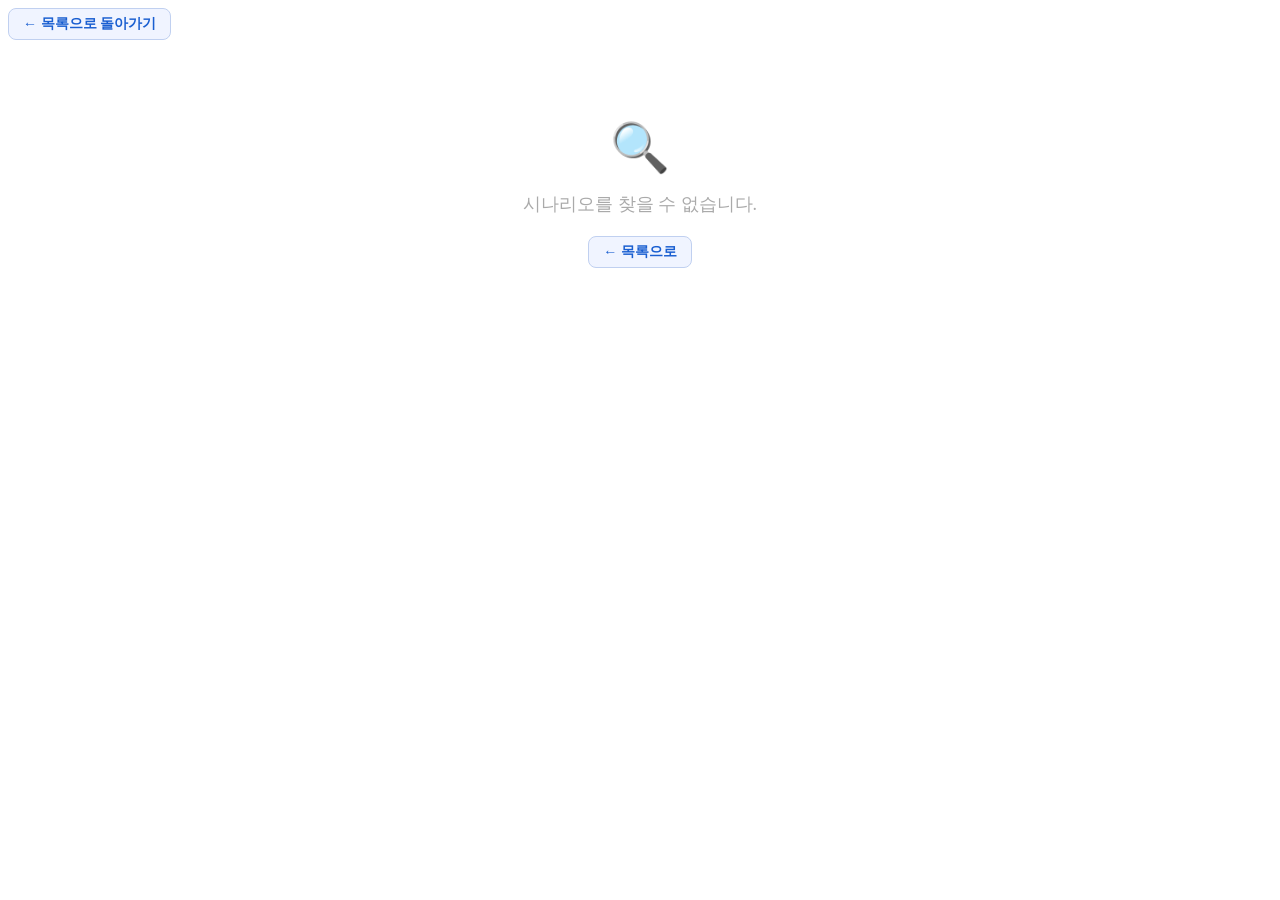
==== src/main/resources/static/scenario.html @ 19e7287e "기능 커밋" ====
<!DOCTYPE html>
<html lang="ko">
<head>
    <meta charset="UTF-8">
    <meta name="viewport" content="width=device-width, initial-scale=1.0">
    <title>시나리오 상세</title>
    <link rel="stylesheet" href="/style.css" />
    <style>
        .back-link {
            display: inline-flex; align-items: center; gap: 6px;
            text-decoration: none; color: #1a5fd1; font-weight: bold;
            font-size: 14px; margin-bottom: 20px;
            padding: 6px 14px; border: 1px solid #c0d0f0; border-radius: 8px;
            background: #f0f4ff;
        }
        .back-link:hover { background: #dde8ff; }
        .scenario-info-card {
            background: #f8f9fa; border: 1px solid #e2e2e2; border-radius: 12px;
            padding: 18px 24px; margin-bottom: 24px;
            display: flex; flex-wrap: wrap; gap: 10px; align-items: center;
        }
        .scenario-info-card .title { font-size: 20px; font-weight: bold; width: 100%; }
        .meta-pill { background: #fff; border: 1px solid #ddd; border-radius: 20px; padding: 4px 14px; font-size: 13px; color: #555; }
        .action-bar {
            display: flex; gap: 10px; flex-wrap: wrap; align-items: center;
            margin-bottom: 24px; padding: 14px 18px;
            background: #fff8f0; border: 1px solid #f5ddb0; border-radius: 12px;
        }
        .action-bar .hint { font-size: 13px; color: #888; margin-left: auto; }
        .steps-table { width: 100%; border-collapse: collapse; font-size: 14px; }
        .steps-table th { background: #1f1f1f; color: #fff; padding: 10px 14px; text-align: left; white-space: nowrap; }
        .steps-table td { padding: 10px 14px; border-bottom: 1px solid #eee; vertical-align: middle; }
        .steps-table tr:hover td { background: #f5f7ff; }
        .steps-table tr.running td     { background: #fffde7; }
        .steps-table tr.done-success td { background: #f0fff4; }
        .steps-table tr.done-error td   { background: #fff3f3; }
        .step-num {
            width: 36px; height: 36px; border-radius: 50%;
            background: #e0e0e0; color: #555; font-weight: bold;
            display: inline-flex; align-items: center; justify-content: center; font-size: 14px;
        }
        .step-num.running { background: #ffe082; color: #7a5500; animation: pulse 0.9s infinite; }
        .step-num.success { background: #c8f7d4; color: #0a7a28; }
        .step-num.error   { background: #fde8e8; color: #c62828; }
        @keyframes pulse { 0%,100%{opacity:1} 50%{opacity:0.5} }
        .selector-cell { font-size: 12px; color: #888; max-width: 260px; overflow: hidden; text-overflow: ellipsis; white-space: nowrap; }
        .step-screenshot { width: 90px; height: 56px; object-fit: cover; border-radius: 6px; border: 1px solid #ddd; cursor: pointer; }
        .step-error-msg {
            font-size: 12px; color: #c62828; max-height: 50px; overflow-y: auto;
            background: #fff3f3; border: 1px solid #f5c6cb; border-radius: 6px;
            padding: 4px 8px; max-width: 260px; white-space: pre-wrap; word-break: break-all; cursor: pointer;
        }
        .step-error-msg.expanded { max-height: none; }
        /* 단계별 실행 버튼 */
        .step-run-btn {
            background: #1a5fd1; color: #fff; border: none;
            padding: 5px 16px; border-radius: 8px; font-size: 12px;
            font-weight: bold; cursor: pointer; white-space: nowrap; transition: background 0.15s;
        }
        .step-run-btn:hover:not(:disabled) { background: #1449a8; }
        .step-run-btn:disabled { opacity: 0.32; cursor: not-allowed; background: #999; }
        .step-run-btn.running { background: #e65100; pointer-events: none; }
        .result-summary {
            display: flex; gap: 12px; padding: 14px 20px;
            border-radius: 12px; margin-top: 20px; align-items: center; flex-wrap: wrap;
        }
        .result-summary.success { background: #d4edda; border: 1px solid #a8d5b5; }
        .result-summary.partial { background: #fff3cd; border: 1px solid #f5dda8; }
        .result-summary.error   { background: #fde8e8; border: 1px solid #f5c6c6; }
        .ss-lightbox { display: none; position: fixed; inset: 0; background: rgba(0,0,0,0.82); z-index: 2000; justify-content: center; align-items: center; padding: 24px; }
        .ss-lightbox.open { display: flex; }
        .ss-lightbox-inner { position: relative; max-width: 92vw; max-height: 90vh; display: flex; flex-direction: column; align-items: center; gap: 10px; }
        .ss-lightbox-inner img { max-width: 100%; max-height: 82vh; border-radius: 8px; box-shadow: 0 8px 40px rgba(0,0,0,0.5); object-fit: contain; }
        .ss-lightbox-close { position: absolute; top: -14px; right: -14px; background: #fff; border: none; border-radius: 50%; width: 34px; height: 34px; font-size: 16px; cursor: pointer; color: #333; box-shadow: 0 2px 8px rgba(0,0,0,0.25); display: flex; align-items: center; justify-content: center; padding: 0; }
        .ss-lightbox-label { color: #ddd; font-size: 13px; }

        /* ── 스크린샷 패널 카드 ── */
        .ss-card {
            border: 1px solid #e0e0e0; border-radius: 10px; overflow: hidden;
            background: #fff; box-shadow: 0 2px 8px rgba(0,0,0,0.06);
            transition: box-shadow 0.15s, transform 0.15s; cursor: pointer;
        }
        .ss-card:hover { box-shadow: 0 6px 18px rgba(0,0,0,0.13); transform: translateY(-2px); }
        .ss-card img { width:100%; height:110px; object-fit:cover; display:block; background:#f4f4f4; }
        .ss-card-info { padding: 8px 10px; }
        .ss-card-step { font-size:12px; font-weight:bold; color:#1a5fd1; margin-bottom:3px; }
        .ss-card-date { font-size:11px; color:#aaa; }

        /* ── 편집 모드 ── */
        .edit-bar {
            display: flex; gap: 10px; flex-wrap: wrap; align-items: center;
            margin-bottom: 24px; padding: 14px 18px;
            background: #f0f4ff; border: 1px solid #c0d0f0; border-radius: 12px;
        }
        .edit-bar .hint { font-size: 13px; color: #888; margin-left: auto; }

        .edit-field {
            padding: 6px 10px; border: 1px solid #ccc; border-radius: 8px;
            font-size: 14px; background: #fff;
        }
        .edit-field:focus { outline: none; border-color: #1a5fd1; box-shadow: 0 0 0 2px rgba(26,95,209,0.15); }

        /* 단계 편집 테이블 */
        .edit-steps-table { width: 100%; border-collapse: collapse; font-size: 13px; }
        .edit-steps-table th { background: #2d2d2d; color: #fff; padding: 9px 12px; text-align: left; white-space: nowrap; }
        .edit-steps-table td { padding: 8px 12px; border-bottom: 1px solid #eee; vertical-align: middle; }
        .edit-steps-table tr:hover td { background: #f9f9ff; }

        .edit-input-sm { width: 100%; padding: 5px 8px; border: 1px solid #ccc; border-radius: 6px; font-size: 12px; }
        .edit-input-sm:focus { outline: none; border-color: #1a5fd1; }

        .step-del-btn {
            background: #fde8e8; color: #c62828; border: 1px solid #f5c6cb;
            padding: 3px 10px; border-radius: 6px; font-size: 12px; cursor: pointer;
        }
        .step-del-btn:hover { background: #f5c6cb; }

        .add-step-row {
            display: flex; gap: 8px; flex-wrap: wrap; align-items: center;
            margin-top: 12px; padding: 12px 14px;
            background: #f8f9fa; border: 1px dashed #ccc; border-radius: 10px;
        }
        .add-step-row input, .add-step-row select { flex: 1; min-width: 120px; }
    </style>
</head>
<body>
<div class="container">
    <a class="back-link" href="/">← 목록으로 돌아가기</a>

    <div id="notFound" style="display:none; text-align:center; padding:60px 0; color:#aaa;">
        <div style="font-size:48px; margin-bottom:16px;">🔍</div>
        <div style="font-size:18px;">시나리오를 찾을 수 없습니다.</div>
        <a href="/" class="back-link" style="margin-top:20px; display:inline-flex;">← 목록으로</a>
    </div>

    <div id="main" style="display:none;">
        <div class="scenario-info-card">
            <div class="title" id="scTitle">—</div>
            <span class="meta-pill" id="scUrl">—</span>
            <span class="meta-pill" id="scBrowser">—</span>
            <span class="meta-pill" id="scTimeout">—</span>
            <span class="meta-pill" id="scHeadless">—</span>
            <span class="meta-pill" id="scStepCount">—</span>
        </div>

        <div class="action-bar">
            <button id="runAllBtn" class="btn-accent" type="button">▶ 전체 실행</button>
            <button id="resetBtn" class="btn-secondary" type="button">↺ 결과 초기화</button>
            <button id="screenshotViewBtn" type="button" style="background:#00838f;color:#fff;border:none;padding:12px 18px;border-radius:10px;font-size:15px;cursor:pointer;">🖼 스크린샷 보기</button>
            <button id="editToggleBtn" type="button" style="background:#7b1fa2;color:#fff;border:none;padding:12px 18px;border-radius:10px;font-size:15px;cursor:pointer;">✏️ 편집</button>
            <span class="hint">각 단계의 <b>▶</b> 버튼으로 순차 실행 · 이전 단계를 실행해야 다음 단계 버튼이 활성화됩니다.</span>
        </div>

        <!-- ── 스크린샷 모달 ── -->
        <div id="screenshotModal" style="display:none; position:fixed; inset:0; background:rgba(0,0,0,0.6); z-index:1500; overflow-y:auto; padding:40px 20px;">
            <div style="background:#fff; border-radius:16px; max-width:1100px; margin:0 auto; box-shadow:0 12px 48px rgba(0,0,0,0.22); display:flex; flex-direction:column;">
                <!-- 모달 헤더 -->
                <div style="padding:18px 24px; border-bottom:1px solid #eee; display:flex; align-items:center; justify-content:space-between; flex-wrap:wrap; gap:10px; flex-shrink:0;">
                    <div style="font-size:17px; font-weight:bold;">🖼 스크린샷 — <span id="ssModalTitle"></span></div>
                    <div style="display:flex; align-items:center; gap:8px; flex-wrap:wrap;">
                        <select id="ssStepFilter" style="padding:6px 10px; border:1px solid #ccc; border-radius:8px; font-size:13px;">
                            <option value="">전체 단계</option>
                        </select>
                        <select id="ssStatusFilter" style="padding:6px 10px; border:1px solid #ccc; border-radius:8px; font-size:13px;">
                            <option value="">성공/실패 전체</option>
                            <option value="success">✓ 성공만</option>
                            <option value="error">✗ 실패만</option>
                        </select>
                        <button id="ssRefreshBtn" class="btn-secondary" type="button" style="font-size:13px; padding:6px 14px;">🔄 새로고침</button>
                        <button id="ssCloseBtn" type="button" style="background:none; border:none; font-size:22px; cursor:pointer; color:#555; padding:2px 8px; line-height:1;">✕</button>
                    </div>
                </div>
                <!-- 모달 바디 -->
                <div style="padding:20px 24px; overflow-y:auto;">
                    <div id="ssLoadingMsg" style="text-align:center; color:#aaa; padding:40px; font-size:14px;">불러오는 중...</div>
                    <div id="ssGallery" style="display:none; grid-template-columns:repeat(auto-fill,minmax(180px,1fr)); gap:14px;"></div>
                    <div id="ssGalleryEmpty" style="display:none; text-align:center; color:#aaa; padding:40px; border:1px dashed #ddd; border-radius:10px;">이 시나리오에 연결된 스크린샷이 없습니다.</div>
                </div>
            </div>
        </div>

        <!-- ── 편집 모드 패널 ── -->
        <div id="editPanel" style="display:none; margin-bottom:28px;">
            <div class="edit-bar">
                <button id="editSaveBtn" class="btn-success" type="button">💾 저장</button>
                <button id="editCancelBtn" class="btn-secondary" type="button">취소</button>
                <span class="hint">변경 후 저장해야 반영됩니다.</span>
            </div>

            <!-- 기본 설정 편집 -->
            <div style="background:#f8f9fa; border:1px solid #e2e2e2; border-radius:12px; padding:16px 20px; margin-bottom:16px;">
                <div style="font-weight:bold; margin-bottom:12px; font-size:14px;">📋 기본 설정</div>
                <div style="display:grid; grid-template-columns:1fr 1fr; gap:12px; flex-wrap:wrap;">
                    <div>
                        <label style="font-size:12px; color:#666; display:block; margin-bottom:4px;">시나리오 이름</label>
                        <input id="editName" class="edit-field" type="text" style="width:100%;" />
                    </div>
                    <div>
                        <label style="font-size:12px; color:#666; display:block; margin-bottom:4px;">URL</label>
                        <input id="editUrl" class="edit-field" type="url" style="width:100%;" />
                    </div>
                    <div>
                        <label style="font-size:12px; color:#666; display:block; margin-bottom:4px;">브라우저</label>
                        <select id="editBrowser" class="edit-field" style="width:100%;">
                            <option value="chromium">Chromium</option>
                            <option value="firefox">Firefox</option>
                            <option value="webkit">WebKit (Safari)</option>
                        </select>
                    </div>
                    <div>
                        <label style="font-size:12px; color:#666; display:block; margin-bottom:4px;">Timeout (ms)</label>
                        <input id="editTimeout" class="edit-field" type="number" min="1000" step="1000" style="width:100%;" />
                    </div>
                    <div style="display:flex; align-items:center; gap:8px; padding-top:18px;">
                        <input id="editHeadless" type="checkbox" style="width:16px;height:16px;" />
                        <label for="editHeadless" style="font-size:13px; cursor:pointer; margin:0;">Headless 모드</label>
                    </div>
                </div>
            </div>

            <!-- 단계 편집 -->
            <div style="background:#f8f9fa; border:1px solid #e2e2e2; border-radius:12px; padding:16px 20px;">
                <div style="font-weight:bold; margin-bottom:12px; font-size:14px;">🔢 단계 편집</div>
                <div style="overflow-x:auto;">
                    <table class="edit-steps-table">
                        <thead>
                            <tr>
                                <th style="width:44px;">순서</th>
                                <th>레이블</th>
                                <th style="width:110px;">인터랙션</th>
                                <th>셀렉터</th>
                                <th>입력값 (fill)</th>
                                <th style="width:70px;">대기(ms)</th>
                                <th style="width:70px;">삭제</th>
                            </tr>
                        </thead>
                        <tbody id="editStepsBody"></tbody>
                    </table>
                </div>

                <!-- 단계 추가 -->
                <div class="add-step-row">
                    <span style="font-size:13px; font-weight:bold; white-space:nowrap;">+ 단계 추가</span>
                    <input id="addLabel" class="edit-field" type="text" placeholder="레이블 (선택)" style="flex:1; min-width:100px;" />
                    <select id="addInteraction" class="edit-field" style="min-width:100px;">
                        <option value="click">click</option>
                        <option value="fill">fill</option>
                        <option value="select">select</option>
                    </select>
                    <input id="addSelector" class="edit-field" type="text" placeholder="셀렉터 (CSS)" style="flex:2; min-width:200px;" />
                    <input id="addFillText" class="edit-field" type="text" placeholder="입력값 (fill)" style="flex:1; min-width:100px;" />
                    <button id="addStepBtn" type="button" class="btn-accent" style="white-space:nowrap; padding:8px 16px; font-size:13px;">➕ 추가</button>
                </div>
            </div>
        </div>

        <div style="overflow-x:auto;">
            <table class="steps-table">
                <thead>
                    <tr>
                        <th style="width:50px;">순서</th>
                        <th>레이블</th>
                        <th>인터랙션</th>
                        <th>입력값</th>
                        <th>셀렉터</th>
                        <th style="width:90px;">실행</th>
                        <th>상태</th>
                        <th>스크린샷</th>
                        <th>오류</th>
                    </tr>
                </thead>
                <tbody id="stepsBody"></tbody>
            </table>
        </div>

        <div id="resultSummary" class="result-summary" style="display:none;"></div>
    </div>
</div>

<div id="ssLightbox" class="ss-lightbox">
    <div class="ss-lightbox-inner">
        <button class="ss-lightbox-close" id="ssLightboxClose">✕</button>
        <img id="ssLightboxImg" src="" alt="screenshot" />
        <div class="ss-lightbox-label" id="ssLightboxLabel"></div>
    </div>
</div>

<script>
    function escapeHtml(v) {
        return String(v ?? '')
            .replaceAll('&','&amp;').replaceAll('<','&lt;')
            .replaceAll('>','&gt;').replaceAll('"','&quot;')
            .replaceAll("'",'&#039;');
    }
    const badgeCls = { click:'badge-click', fill:'badge-fill', select:'badge-select' };

    // ── 라이트박스 ────────────────────────────────────────────────────
    const ssLightbox = document.getElementById('ssLightbox');
    document.getElementById('ssLightboxClose').addEventListener('click', () => ssLightbox.classList.remove('open'));
    ssLightbox.addEventListener('click', e => { if (e.target === ssLightbox) ssLightbox.classList.remove('open'); });
    document.addEventListener('keydown', e => {
        if (e.key === 'Escape') {
            ssLightbox.classList.remove('open');
            closeScreenshotModal();
        }
    });
    function openLightbox(url, label) {
        document.getElementById('ssLightboxImg').src = url;
        document.getElementById('ssLightboxLabel').textContent = label || '';
        ssLightbox.classList.add('open');
    }

    // ── 시나리오 로드 ─────────────────────────────────────────────────
    const params = new URLSearchParams(location.search);
    const scenarioId = params.get('id');
    let scenario = null;
    const stepResults = [];   // null = 미실행, {status, screenshotUrl, errorMessage} = 실행 완료
    let runningIdx = -1;      // 현재 실행 중인 단계 인덱스

    (async function init() {
        if (!scenarioId) { showNotFound(); return; }
        try {
            const res = await fetch('/api/scenarios/' + scenarioId);
            if (!res.ok) { showNotFound(); return; }
            scenario = await res.json();
            document.title = `${scenario.name} — 시나리오 상세`;
            renderInfo();
            renderSteps();
            document.getElementById('main').style.display = '';
        } catch(e) { showNotFound(); }
    })();

    function showNotFound() { document.getElementById('notFound').style.display = ''; }

    function renderInfo() {
        document.getElementById('scTitle').textContent     = '📌 ' + scenario.name;
        document.getElementById('scUrl').textContent       = '🌐 ' + scenario.url;
        document.getElementById('scBrowser').textContent   = '🖥 ' + scenario.browser;
        document.getElementById('scTimeout').textContent   = '⏱ ' + scenario.timeout + 'ms';
        document.getElementById('scHeadless').textContent  = scenario.headless ? '👻 Headless ON' : '🖥 Headless OFF';
        document.getElementById('scStepCount').textContent = '📋 ' + scenario.steps.length + '단계';
    }

    // ── 단계 테이블 렌더링 ────────────────────────────────────────────
    function renderSteps() {
        const tbody = document.getElementById('stepsBody');
        tbody.innerHTML = '';
        scenario.steps.forEach((s, i) => {
            const res = stepResults[i] ?? null;
            const tr = document.createElement('tr');
            tr.id = 'step-row-' + i;
            if (res) tr.className = res.status === 'success' ? 'done-success' : 'done-error';

            const numCls    = res ? (res.status === 'success' ? 'success' : 'error') : '';
            const statusHtml = res
                ? (res.status === 'success'
                    ? `<span class="badge badge-success">✓ 성공</span>`
                    : `<span class="badge badge-error">✗ 실패</span>`)
                : `<span style="color:#bbb;font-size:12px;">—</span>`;
            const thumbHtml = res && res.screenshotUrl
                ? `<img class="step-screenshot" src="${escapeHtml(res.screenshotUrl)}" data-url="${escapeHtml(res.screenshotUrl)}" data-label="${escapeHtml('단계 ' + s.order)}" alt="ss" />`
                : `<span style="color:#ddd;font-size:12px;">—</span>`;
            const errHtml = res && res.errorMessage
                ? `<div class="step-error-msg">${escapeHtml(res.errorMessage)}</div>`
                : `<span style="color:#ddd;font-size:12px;">—</span>`;

            // 버튼 활성화 조건:
            //  - 첫 단계(i===0): 항상 활성
            //  - 나머지: 바로 위 단계(i-1)가 실행됐어야 활성 (성공/실패 무관)
            //  - 실행 중(runningIdx >= 0)에는 전부 비활성
            const prevDone = i === 0 || stepResults[i - 1] != null;
            const canRun   = prevDone && runningIdx < 0;
            const btnLabel = res != null ? '↺ 재실행' : '▶';

            tr.innerHTML = `
                <td><div class="step-num ${numCls}">${s.order}</div></td>
                <td><b>${escapeHtml(s.labelText || s.idName || '-')}</b></td>
                <td><span class="badge ${badgeCls[s.interactionType]||''}">${escapeHtml(s.interactionType)}</span></td>
                <td style="font-size:12px;color:#666;">${s.fillText ? escapeHtml(s.fillText) : '<span style="color:#bbb;">—</span>'}</td>
                <td><div class="selector-cell" title="${escapeHtml(s.selector)}">${escapeHtml(s.selector)}</div></td>
                <td><button class="step-run-btn" data-idx="${i}" ${canRun ? '' : 'disabled'}>${btnLabel}</button></td>
                <td>${statusHtml}</td>
                <td>${thumbHtml}</td>
                <td>${errHtml}</td>
            `;
            tbody.appendChild(tr);
        });

        tbody.querySelectorAll('.step-run-btn').forEach(btn =>
            btn.addEventListener('click', () => runStep(Number(btn.dataset.idx))));
        tbody.querySelectorAll('.step-screenshot').forEach(img =>
            img.addEventListener('click', () => openLightbox(img.dataset.url, img.dataset.label)));
        tbody.querySelectorAll('.step-error-msg').forEach(el =>
            el.addEventListener('click', () => el.classList.toggle('expanded')));
    }

    // ── 단계 하나 실행 ────────────────────────────────────────────────
    // 단계 i 실행 시 0~i 까지 누적 실행 (이전 단계 상태를 그대로 이어받기 위함)
    async function runStep(i) {
        if (runningIdx >= 0) return;
        runningIdx = i;

        // 전체 버튼 잠금 + 해당 행 running 표시
        setGlobalBtns(true);
        const tr  = document.getElementById('step-row-' + i);
        tr.className = 'running';
        tr.querySelector('.step-num').className = 'step-num running';
        const btn = tr.querySelector('.step-run-btn');
        btn.classList.add('running');
        btn.textContent = '⏳ 실행 중';
        tr.scrollIntoView({ behavior: 'smooth', block: 'center' });

        try {
            // 0번부터 i번까지 누적 전송 → 브라우저에서 이전 단계 상태를 유지한 채 실행
            const stepsToRun = scenario.steps.slice(0, i + 1).map(s =>
                ({ selector: s.selector, interactionType: s.interactionType, fillText: s.fillText, waitMs: s.waitMs, order: s.order })
            );
            const res = await fetch('/api/browser/test-scenario', {
                method: 'POST', headers: { 'Content-Type': 'application/json' },
                body: JSON.stringify({
                    url: scenario.url, browser: scenario.browser,
                    headless: scenario.headless, timeout: scenario.timeout,
                    steps: stepsToRun,
                    scenarioId: scenario.id, scenarioName: scenario.name
                })
            });
            const data = await res.json();
            // 반환된 각 단계 결과를 stepResults에 반영 (중간 단계 포함)
            (data.steps || []).forEach((sr, idx) => {
                stepResults[idx] = sr;
            });
        } catch(e) {
            stepResults[i] = { status: 'error', errorMessage: e.message };
        }

        runningIdx = -1;
        // 테이블 재렌더링 → 다음 단계 버튼이 자동 활성화
        renderSteps();
        setGlobalBtns(false);

        // 전체 완료 시 요약 표시
        if (stepResults.filter(r => r != null).length === scenario.steps.length) {
            showSummary({
                successCount: stepResults.filter(r => r && r.status === 'success').length,
                failCount:    stepResults.filter(r => r && r.status === 'error').length
            });
        }
    }

    // ── 전체 실행 ────────────────────────────────────────────────────
    document.getElementById('runAllBtn').addEventListener('click', async () => {
        resetResults(false);
        setGlobalBtns(true);
        document.getElementById('runAllBtn').textContent = '⏳ 실행 중...';
        try {
            const apiSteps = scenario.steps.map(({ selector, interactionType, fillText, waitMs }) =>
                ({ selector, interactionType, fillText, waitMs }));
            const res = await fetch('/api/browser/test-scenario', {
                method: 'POST', headers: { 'Content-Type': 'application/json' },
                body: JSON.stringify({
                    url: scenario.url, browser: scenario.browser,
                    headless: scenario.headless, timeout: scenario.timeout,
                    steps: apiSteps, scenarioId: scenario.id, scenarioName: scenario.name
                })
            });
            const data = await res.json();
            (data.steps || []).forEach((sr, i) => { stepResults[i] = sr; });
            renderSteps();
            showSummary(data);
        } catch(e) {
            alert('실행 중 오류: ' + e.message);
        } finally {
            setGlobalBtns(false);
            document.getElementById('runAllBtn').textContent = '▶ 전체 실행';
        }
    });

    // ── 결과 초기화 ──────────────────────────────────────────────────
    document.getElementById('resetBtn').addEventListener('click', () => resetResults(true));
    function resetResults(rerender = true) {
        stepResults.length = 0;
        runningIdx = -1;
        document.getElementById('resultSummary').style.display = 'none';
        if (rerender) renderSteps();
    }

    // ── 전체 버튼 비활성화 (실행 중) ────────────────────────────────
    function setGlobalBtns(disabled) {
        document.getElementById('runAllBtn').disabled = disabled;
        document.getElementById('resetBtn').disabled  = disabled;
        document.querySelectorAll('.step-run-btn').forEach(b => { b.disabled = disabled; });
    }

    // ── 결과 요약 ────────────────────────────────────────────────────
    function showSummary(data) {
        const el   = document.getElementById('resultSummary');
        const suc  = data.successCount ?? 0;
        const fail = data.failCount    ?? 0;
        el.className = 'result-summary ' + (fail === 0 ? 'success' : suc === 0 ? 'error' : 'partial');
        el.style.display = 'flex';
        el.innerHTML = `
            <span style="font-size:18px;">${fail === 0 ? '✅' : '⚠️'}</span>
            <span style="font-weight:bold; font-size:15px;">${fail === 0 ? '전체 성공!' : '일부 실패'}</span>
            <span class="badge badge-success">성공 ${suc}단계</span>
            <span class="badge badge-error">실패 ${fail}단계</span>
        `;
    }

    // ── 스크린샷 모달 ──────────────────────────────────────────────────
    let allScreenshots = [];
    const screenshotModal = document.getElementById('screenshotModal');

    document.getElementById('screenshotViewBtn').addEventListener('click', async () => {
        document.getElementById('ssModalTitle').textContent = scenario.name;
        screenshotModal.style.display = '';
        document.body.style.overflow = 'hidden';
        document.getElementById('ssLoadingMsg').style.display = '';
        document.getElementById('ssGallery').style.display = 'none';
        document.getElementById('ssGalleryEmpty').style.display = 'none';
        await loadScenarioScreenshots();
    });

    function closeScreenshotModal() {
        screenshotModal.style.display = 'none';
        document.body.style.overflow = '';
    }
    document.getElementById('ssCloseBtn').addEventListener('click', closeScreenshotModal);
    screenshotModal.addEventListener('click', e => { if (e.target === screenshotModal) closeScreenshotModal(); });

    document.getElementById('ssRefreshBtn').addEventListener('click', async () => {
        document.getElementById('ssRefreshBtn').disabled = true;
        document.getElementById('ssLoadingMsg').style.display = '';
        document.getElementById('ssGallery').style.display = 'none';
        document.getElementById('ssGalleryEmpty').style.display = 'none';
        await loadScenarioScreenshots();
        document.getElementById('ssRefreshBtn').disabled = false;
    });

    document.getElementById('ssStepFilter').addEventListener('change', renderScreenshots);
    document.getElementById('ssStatusFilter').addEventListener('change', renderScreenshots);

    async function loadScenarioScreenshots() {
        try {
            const res  = await fetch('/api/browser/screenshots');
            const data = await res.json();
            allScreenshots = (data.files || []).filter(f => String(f.scenarioId) === String(scenario.id));

            // 단계 필터 옵션 갱신
            const stepSel = document.getElementById('ssStepFilter');
            const currentStep = stepSel.value;
            const stepOrders = [...new Set(allScreenshots.map(f => f.stepOrder).filter(v => v != null))].sort((a, b) => a - b);
            stepSel.innerHTML = '<option value="">전체 단계</option>' +
                stepOrders.map(o => `<option value="${o}" ${String(o) === currentStep ? 'selected' : ''}>${o}단계</option>`).join('');

            document.getElementById('ssLoadingMsg').style.display = 'none';
            renderScreenshots();
        } catch(e) {
            document.getElementById('ssLoadingMsg').textContent = '불러오기 실패: ' + e.message;
        }
    }

    function renderScreenshots() {
        const gallery   = document.getElementById('ssGallery');
        const empty     = document.getElementById('ssGalleryEmpty');
        const stepVal   = document.getElementById('ssStepFilter').value;
        const statusVal = document.getElementById('ssStatusFilter').value;

        const filtered = allScreenshots.filter(f => {
            if (stepVal   && String(f.stepOrder)  !== stepVal)   return false;
            if (statusVal && f.stepStatus !== statusVal) return false;
            return true;
        });

        gallery.innerHTML = '';
        if (filtered.length === 0) {
            gallery.style.display = 'none';
            empty.style.display   = '';
            empty.textContent     = allScreenshots.length === 0
                ? '이 시나리오에 연결된 스크린샷이 없습니다.'
                : '조건에 맞는 스크린샷이 없습니다.';
            return;
        }
        gallery.style.display = 'grid';
        empty.style.display   = 'none';

        const sorted = [...filtered].sort((a, b) => b.createdAt.localeCompare(a.createdAt));

        sorted.forEach(f => {
            const card = document.createElement('div');
            card.className = 'ss-card';
            const url       = '/screenshots/' + f.name;
            const date      = new Date(f.createdAt).toLocaleString('ko-KR');
            const stepLabel = f.stepOrder != null ? `${f.stepOrder}단계` : '단계 정보 없음';
            const stepInfo  = scenario.steps.find(s => s.order === f.stepOrder);
            const stepName  = stepInfo ? (stepInfo.labelText || stepInfo.idName || '') : '';
            const statusBadge = f.stepStatus === 'success'
                ? `<span class="badge badge-success" style="font-size:10px;">✓ 성공</span>`
                : f.stepStatus === 'error'
                    ? `<span class="badge badge-error" style="font-size:10px;">✗ 실패</span>`
                    : '';
            card.innerHTML = `
                <img src="${escapeHtml(url)}" alt="${escapeHtml(f.name)}" loading="lazy" />
                <div class="ss-card-info">
                    <div class="ss-card-step">📍 ${escapeHtml(stepLabel)} ${statusBadge}</div>
                    ${stepName ? `<div style="font-size:11px;color:#555;margin-bottom:2px;overflow:hidden;text-overflow:ellipsis;white-space:nowrap;" title="${escapeHtml(stepName)}">${escapeHtml(stepName)}</div>` : ''}
                    <div class="ss-card-date">📅 ${escapeHtml(date)}</div>
                    <button class="ss-del-btn" data-name="${escapeHtml(f.name)}" type="button">🗑 삭제</button>
                </div>
            `;
            card.querySelector('img').addEventListener('click', () => openLightbox(url, `${stepLabel}${stepName ? ' · ' + stepName : ''}`));
            card.querySelector('.ss-del-btn').addEventListener('click', async (e) => {
                e.stopPropagation();
                const name = e.currentTarget.dataset.name;
                if (!confirm(`삭제하시겠습니까?`)) return;
                const res  = await fetch('/api/browser/screenshots/' + encodeURIComponent(name), { method: 'DELETE' });
                const data = await res.json();
                if (data.ok) await loadScenarioScreenshots();
                else alert('삭제 실패: ' + (data.error || ''));
            });
            gallery.appendChild(card);
        });
    }

    // ── 편집 모드 ─────────────────────────────────────────────────────
    let editMode = false;
    let editSteps = [];

    document.getElementById('editToggleBtn').addEventListener('click', openEditMode);
    document.getElementById('editCancelBtn').addEventListener('click', closeEditMode);
    document.getElementById('editSaveBtn').addEventListener('click', saveEdit);
    document.getElementById('addStepBtn').addEventListener('click', addStep);

    function openEditMode() {
        editMode = true;
        document.getElementById('editName').value       = scenario.name;
        document.getElementById('editUrl').value        = scenario.url;
        document.getElementById('editBrowser').value    = scenario.browser;
        document.getElementById('editTimeout').value    = scenario.timeout;
        document.getElementById('editHeadless').checked = scenario.headless;
        editSteps = scenario.steps.map(s => ({ ...s }));
        renderEditSteps();
        document.getElementById('editPanel').style.display = '';
        document.getElementById('editPanel').scrollIntoView({ behavior: 'smooth', block: 'start' });
        document.getElementById('editToggleBtn').textContent = '✏️ 편집 중...';
        document.getElementById('editToggleBtn').disabled = true;
    }

    function closeEditMode() {
        editMode = false;
        editSteps = [];
        document.getElementById('editPanel').style.display = 'none';
        document.getElementById('editToggleBtn').textContent = '✏️ 편집';
        document.getElementById('editToggleBtn').disabled = false;
    }

    function renderEditSteps() {
        const tbody = document.getElementById('editStepsBody');
        tbody.innerHTML = '';
        editSteps.forEach((s, i) => {
            const tr = document.createElement('tr');
            tr.innerHTML = `
                <td style="text-align:center; font-weight:bold; color:#666;">${i + 1}</td>
                <td><input class="edit-input-sm" data-field="labelText" value="${escapeHtml(s.labelText || '')}" placeholder="레이블" /></td>
                <td>
                    <select class="edit-input-sm" data-field="interactionType">
                        <option value="click"  ${s.interactionType === 'click'  ? 'selected' : ''}>click</option>
                        <option value="fill"   ${s.interactionType === 'fill'   ? 'selected' : ''}>fill</option>
                        <option value="select" ${s.interactionType === 'select' ? 'selected' : ''}>select</option>
                    </select>
                </td>
                <td><input class="edit-input-sm" data-field="selector" value="${escapeHtml(s.selector || '')}" placeholder="CSS 셀렉터" /></td>
                <td><input class="edit-input-sm" data-field="fillText" value="${escapeHtml(s.fillText || '')}" placeholder="입력값" /></td>
                <td><input class="edit-input-sm" data-field="waitMs" type="number" min="0" step="100" value="${s.waitMs ?? 500}" style="width:70px;" /></td>
                <td><button class="step-del-btn" data-idx="${i}">삭제</button></td>
            `;
            // 필드 변경 동기화
            tr.querySelectorAll('[data-field]').forEach(el => {
                const sync = () => { editSteps[i][el.dataset.field] = el.type === 'number' ? Number(el.value) : el.value; };
                el.addEventListener('input', sync);
                el.addEventListener('change', sync);
            });
            // 삭제
            tr.querySelector('.step-del-btn').addEventListener('click', () => {
                if (!confirm(`${i + 1}단계를 삭제하시겠습니까?`)) return;
                editSteps.splice(i, 1);
                editSteps.forEach((s, j) => { s.order = j + 1; });
                renderEditSteps();
            });
            tbody.appendChild(tr);
        });
    }

    function addStep() {
        const selector    = document.getElementById('addSelector').value.trim();
        const interaction = document.getElementById('addInteraction').value;
        const label       = document.getElementById('addLabel').value.trim();
        const fillText    = document.getElementById('addFillText').value.trim();
        if (!selector) { alert('셀렉터를 입력해주세요.'); return; }
        editSteps.push({
            order:           editSteps.length + 1,
            selector,
            interactionType: interaction,
            tag:             '-', idName: '-',
            labelText:       label || selector.substring(0, 30),
            fillText:        fillText || null,
            waitMs:          500
        });
        document.getElementById('addSelector').value = '';
        document.getElementById('addLabel').value    = '';
        document.getElementById('addFillText').value = '';
        renderEditSteps();
    }

    async function saveEdit() {
        const name    = document.getElementById('editName').value.trim();
        const url     = document.getElementById('editUrl').value.trim();
        const browser = document.getElementById('editBrowser').value;
        const timeout = Number(document.getElementById('editTimeout').value);
        const headless = document.getElementById('editHeadless').checked;
        if (!name)  { alert('시나리오 이름을 입력해주세요.'); return; }
        if (!url)   { alert('URL을 입력해주세요.'); return; }
        if (timeout < 1000) { alert('timeout은 1000ms 이상이어야 합니다.'); return; }
        if (editSteps.length === 0) { alert('단계가 하나도 없습니다.'); return; }
        editSteps.forEach((s, j) => { s.order = j + 1; });
        const updated = { ...scenario, name, url, browser, timeout, headless, steps: editSteps };
        document.getElementById('editSaveBtn').disabled = true;
        document.getElementById('editSaveBtn').textContent = '⏳ 저장 중...';
        try {
            const res = await fetch('/api/scenarios/' + scenario.id, {
                method: 'PUT',
                headers: { 'Content-Type': 'application/json' },
                body: JSON.stringify(updated)
            });
            if (!res.ok) throw new Error('서버 오류 ' + res.status);
            scenario = updated;
            renderInfo();
            resetResults(true);
            closeEditMode();
        } catch(e) {
            alert('저장 실패: ' + e.message);
        } finally {
            document.getElementById('editSaveBtn').disabled = false;
            document.getElementById('editSaveBtn').textContent = '💾 저장';
        }
    }
</script>
</body>
</html>
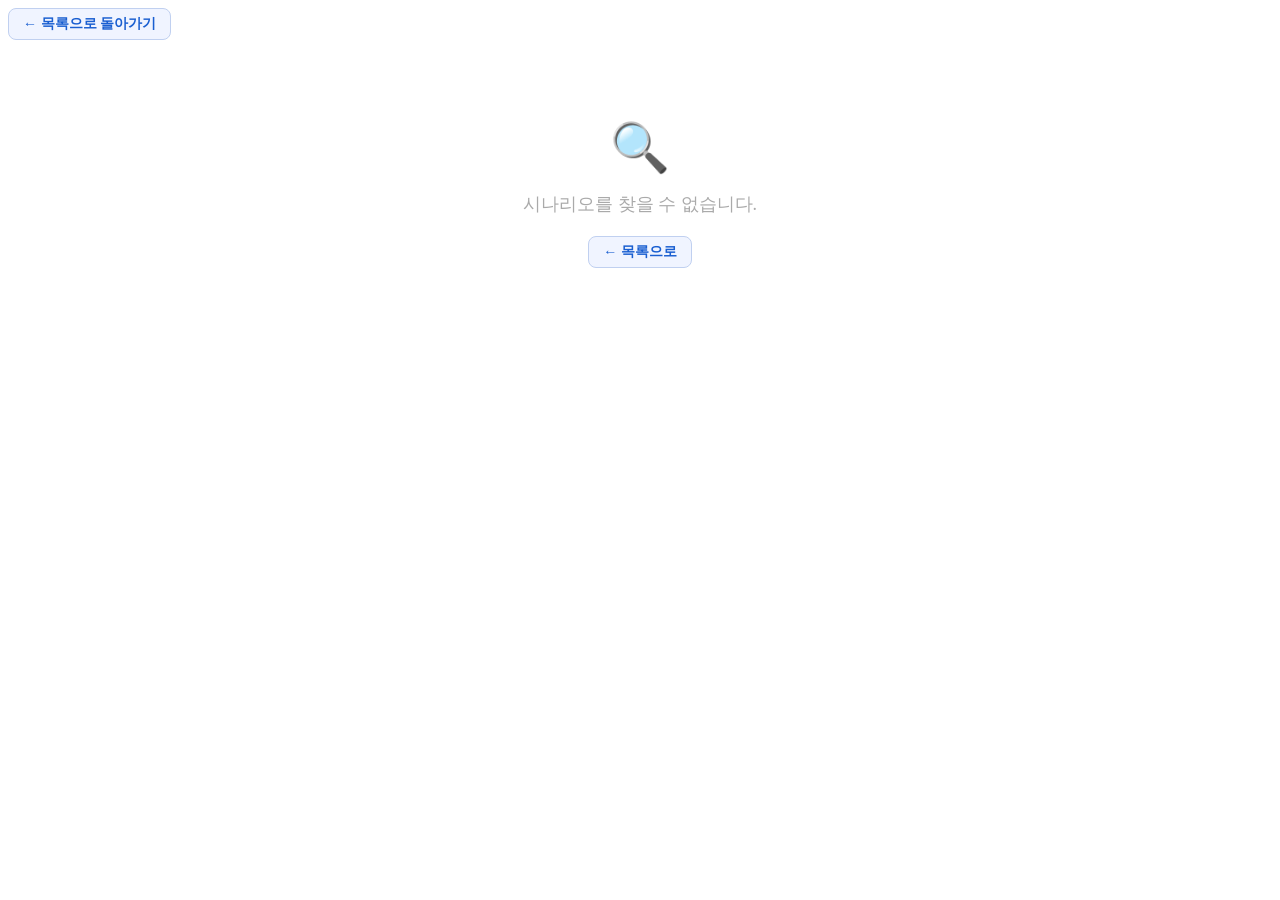
==== commit 23a04dea: "Add screenshot directory settings to the browser UI" ====
--- a/src/main/resources/static/scenario.html
+++ b/src/main/resources/static/scenario.html
@@ -588,7 +588,7 @@
         sorted.forEach(f => {
             const card = document.createElement('div');
             card.className = 'ss-card';
-            const url       = '/screenshots/' + f.name;
+            const url       = '/api/browser/screenshots/file/' + f.name;
             const date      = new Date(f.createdAt).toLocaleString('ko-KR');
             const stepLabel = f.stepOrder != null ? `${f.stepOrder}단계` : '단계 정보 없음';
             const stepInfo  = scenario.steps.find(s => s.order === f.stepOrder);
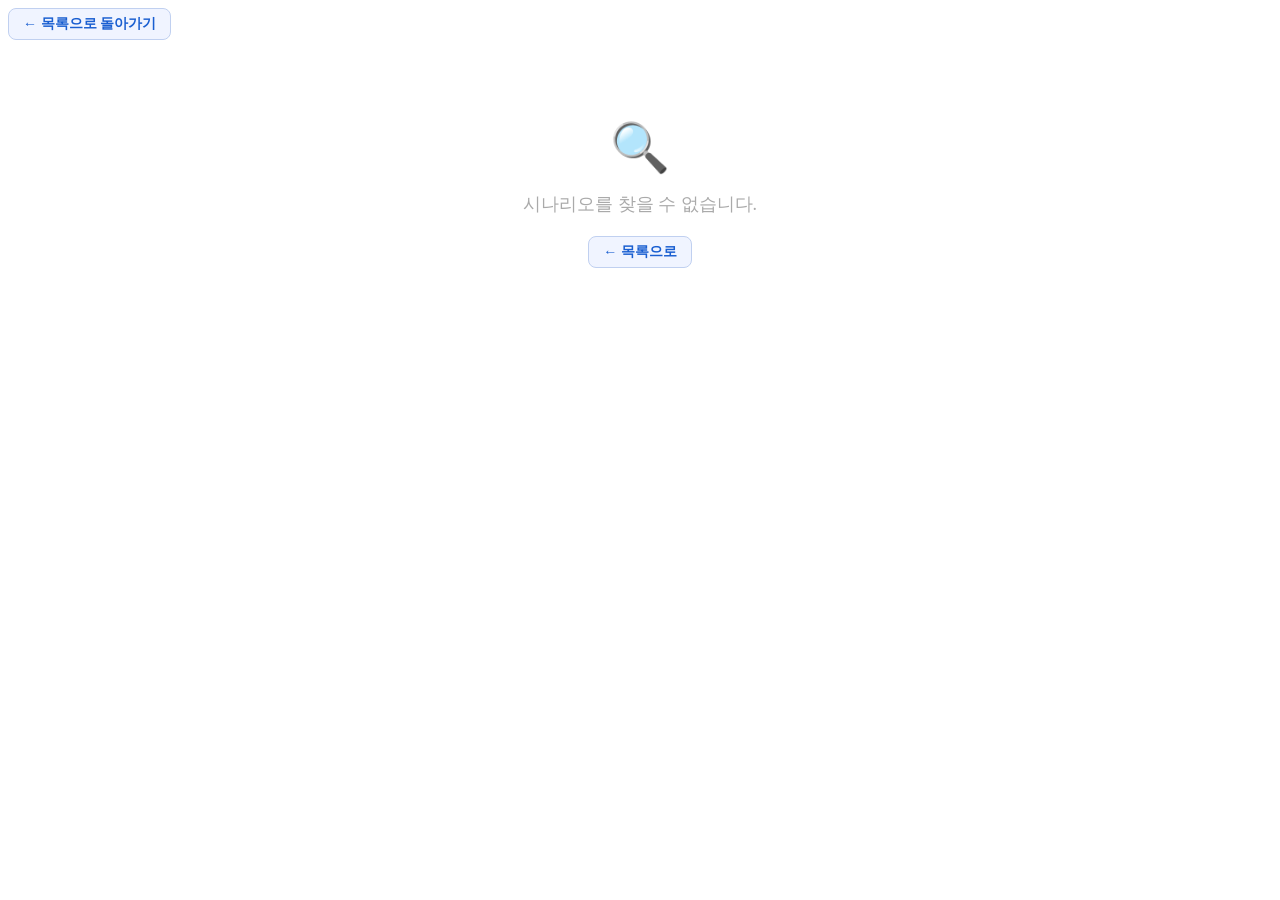
==== commit b6d8d0a4: "다이얼로그까지 캡쳐 가능하도록 수정" ====
--- a/src/main/resources/static/scenario.html
+++ b/src/main/resources/static/scenario.html
@@ -97,6 +97,7 @@
         .edit-field {
             padding: 6px 10px; border: 1px solid #ccc; border-radius: 8px;
             font-size: 14px; background: #fff;
+            height: 38px; box-sizing: border-box; line-height: 1.4;
         }
         .edit-field:focus { outline: none; border-color: #1a5fd1; box-shadow: 0 0 0 2px rgba(26,95,209,0.15); }
 
@@ -121,6 +122,21 @@
             background: #f8f9fa; border: 1px dashed #ccc; border-radius: 10px;
         }
         .add-step-row input, .add-step-row select { flex: 1; min-width: 120px; }
+
+        /* ── 실시간 단계 상태 ── */
+        .step-status-pending { color: #bbb; font-size: 12px; }
+        .step-status-running {
+            display: inline-flex; align-items: center; gap: 5px;
+            font-size: 12px; color: #e65100; font-weight: bold;
+        }
+        @keyframes spin { to { transform: rotate(360deg); } }
+        .spinner {
+            display: inline-block; width: 13px; height: 13px;
+            border: 2px solid #ffe0b2; border-top-color: #e65100;
+            border-radius: 50%;
+            animation: spin 0.7s linear infinite;
+            flex-shrink: 0;
+        }
     </style>
 </head>
 <body>
@@ -148,26 +164,30 @@
             <button id="resetBtn" class="btn-secondary" type="button">↺ 결과 초기화</button>
             <button id="screenshotViewBtn" type="button" style="background:#00838f;color:#fff;border:none;padding:12px 18px;border-radius:10px;font-size:15px;cursor:pointer;">🖼 스크린샷 보기</button>
             <button id="editToggleBtn" type="button" style="background:#7b1fa2;color:#fff;border:none;padding:12px 18px;border-radius:10px;font-size:15px;cursor:pointer;">✏️ 편집</button>
-            <span class="hint">각 단계의 <b>▶</b> 버튼으로 순차 실행 · 이전 단계를 실행해야 다음 단계 버튼이 활성화됩니다.</span>
+            <span class="hint">각 단계의 <b>▶</b> 버튼으로 실행 · 중간 단계를 누르면 이전 단계들이 자동으로 먼저 실행됩니다.</span>
         </div>
 
         <!-- ── 스크린샷 모달 ── -->
         <div id="screenshotModal" style="display:none; position:fixed; inset:0; background:rgba(0,0,0,0.6); z-index:1500; overflow-y:auto; padding:40px 20px;">
             <div style="background:#fff; border-radius:16px; max-width:1100px; margin:0 auto; box-shadow:0 12px 48px rgba(0,0,0,0.22); display:flex; flex-direction:column;">
                 <!-- 모달 헤더 -->
-                <div style="padding:18px 24px; border-bottom:1px solid #eee; display:flex; align-items:center; justify-content:space-between; flex-wrap:wrap; gap:10px; flex-shrink:0;">
-                    <div style="font-size:17px; font-weight:bold;">🖼 스크린샷 — <span id="ssModalTitle"></span></div>
-                    <div style="display:flex; align-items:center; gap:8px; flex-wrap:wrap;">
-                        <select id="ssStepFilter" style="padding:6px 10px; border:1px solid #ccc; border-radius:8px; font-size:13px;">
-                            <option value="">전체 단계</option>
-                        </select>
-                        <select id="ssStatusFilter" style="padding:6px 10px; border:1px solid #ccc; border-radius:8px; font-size:13px;">
-                            <option value="">성공/실패 전체</option>
-                            <option value="success">✓ 성공만</option>
-                            <option value="error">✗ 실패만</option>
-                        </select>
-                        <button id="ssRefreshBtn" class="btn-secondary" type="button" style="font-size:13px; padding:6px 14px;">🔄 새로고침</button>
-                        <button id="ssCloseBtn" type="button" style="background:none; border:none; font-size:22px; cursor:pointer; color:#555; padding:2px 8px; line-height:1;">✕</button>
+                <div style="padding:16px 24px 14px; border-bottom:1px solid #eee; flex-shrink:0; display:flex; justify-content:space-between; align-items:flex-start; gap:12px;">
+                    <!-- 제목 -->
+                    <div style="font-size:17px; font-weight:bold; padding-top:4px;">🖼 스크린샷 — <span id="ssModalTitle"></span></div>
+                    <!-- 우측: 닫기 버튼 + 그 아래 필터 -->
+                    <div style="display:flex; flex-direction:column; align-items:flex-end; gap:8px; flex-shrink:0;">
+                        <button id="ssCloseBtn" type="button" style="background:none; border:none; font-size:22px; cursor:pointer; color:#888; line-height:1; padding:0 4px;" title="닫기">✕</button>
+                        <div style="display:flex; align-items:center; gap:6px; flex-wrap:wrap; justify-content:flex-end;">
+                            <select id="ssStepFilter" style="width:100px; padding:5px 8px; border:1px solid #ccc; border-radius:8px; font-size:12px;">
+                                <option value="">전체 단계</option>
+                            </select>
+                            <select id="ssStatusFilter" style="width:110px; padding:5px 8px; border:1px solid #ccc; border-radius:8px; font-size:12px;">
+                                <option value="">전체</option>
+                                <option value="success">✓ 성공만</option>
+                                <option value="error">✗ 실패만</option>
+                            </select>
+                            <button id="ssRefreshBtn" class="btn-secondary" type="button" style="font-size:12px; padding:5px 12px;">🔄 새로고침</button>
+                        </div>
                     </div>
                 </div>
                 <!-- 모달 바디 -->
@@ -196,7 +216,7 @@
                         <input id="editName" class="edit-field" type="text" style="width:100%;" />
                     </div>
                     <div>
-                        <label style="font-size:12px; color:#666; display:block; margin-bottom:4px;">URL</label>
+                        <label style="font-size:12px; color:#666; display:block; margin-bottom:4px;">시나리오 URL</label>
                         <input id="editUrl" class="edit-field" type="url" style="width:100%;" />
                     </div>
                     <div>
@@ -208,12 +228,88 @@
                         </select>
                     </div>
                     <div>
-                        <label style="font-size:12px; color:#666; display:block; margin-bottom:4px;">Timeout (ms)</label>
+                        <label style="font-size:12px; color:#666; display:block; margin-bottom:4px;">타임아웃 (ms)</label>
                         <input id="editTimeout" class="edit-field" type="number" min="1000" step="1000" style="width:100%;" />
                     </div>
                     <div style="display:flex; align-items:center; gap:8px; padding-top:18px;">
                         <input id="editHeadless" type="checkbox" style="width:16px;height:16px;" />
                         <label for="editHeadless" style="font-size:13px; cursor:pointer; margin:0;">Headless 모드</label>
+                    </div>
+                    <div style="display:flex; align-items:center; gap:8px; padding-top:18px;">
+                        <input id="editFullPage" type="checkbox" style="width:16px;height:16px;" />
+                        <label for="editFullPage" style="font-size:13px; cursor:pointer; margin:0;">전체 페이지 스크린샷</label>
+                    </div>
+                </div>
+
+                <!-- 해상도 / 기기 에뮬레이션 -->
+                <div style="margin-top:14px; border:1px solid #dde8ff; border-radius:10px; background:#f5f8ff; padding:12px 16px;">
+                    <div style="font-size:13px; font-weight:bold; margin-bottom:10px; color:#1a5fd1;">📱 해상도 / 기기 에뮬레이션 <span style="font-weight:400; color:#888;">(선택)</span></div>
+                    <div style="display:grid; grid-template-columns:1fr; gap:10px;">
+                        <div>
+                            <label style="font-size:12px; color:#666; margin-bottom:4px; display:block;">기기 프리셋</label>
+                            <select id="editDevicePreset" class="edit-field" style="width:100%;">
+                                <option value="">-- 데스크탑 기본 (1280×720) --</option>
+                                <optgroup label="📱 모바일">
+                                    <option value="iPhone 17"        data-w="390" data-h="844" data-ua="Mozilla/5.0 (iPhone; CPU iPhone OS 18_0 like Mac OS X) AppleWebKit/605.1.15 (KHTML, like Gecko) Version/18.0 Mobile/15E148 Safari/604.1" data-dpr="3" data-mobile="1" data-touch="1">iPhone 17 (390×844)</option>
+                                    <option value="iPhone 17 Pro"    data-w="430" data-h="932" data-ua="Mozilla/5.0 (iPhone; CPU iPhone OS 18_0 like Mac OS X) AppleWebKit/605.1.15 (KHTML, like Gecko) Version/18.0 Mobile/15E148 Safari/604.1" data-dpr="3" data-mobile="1" data-touch="1">iPhone 17 Pro (430×932)</option>
+
+                                    <option value="iPhone 16"        data-w="390" data-h="844" data-ua="Mozilla/5.0 (iPhone; CPU iPhone OS 17_0 like Mac OS X) AppleWebKit/605.1.15 (KHTML, like Gecko) Version/17.0 Mobile/15E148 Safari/604.1" data-dpr="3" data-mobile="1" data-touch="1">iPhone 16 (390×844)</option>
+                                    <option value="iPhone 16 Pro"    data-w="430" data-h="932" data-ua="Mozilla/5.0 (iPhone; CPU iPhone OS 17_0 like Mac OS X) AppleWebKit/605.1.15 (KHTML, like Gecko) Version/17.0 Mobile/15E148 Safari/604.1" data-dpr="3" data-mobile="1" data-touch="1">iPhone 16 Pro (430×932)</option>
+
+                                    <option value="iPhone 15"        data-w="390" data-h="844" data-ua="Mozilla/5.0 (iPhone; CPU iPhone OS 17_0 like Mac OS X) AppleWebKit/605.1.15 (KHTML, like Gecko) Version/17.0 Mobile/15E148 Safari/604.1" data-dpr="3" data-mobile="1" data-touch="1">iPhone 15 (390×844)</option>
+                                    <option value="iPhone 15 Pro"    data-w="393" data-h="852" data-ua="Mozilla/5.0 (iPhone; CPU iPhone OS 17_0 like Mac OS X) AppleWebKit/605.1.15 (KHTML, like Gecko) Version/17.0 Mobile/15E148 Safari/604.1" data-dpr="3" data-mobile="1" data-touch="1">iPhone 15 Pro (393×852)</option>
+                                    <option value="iPhone 15 Pro Max" data-w="430" data-h="932" data-ua="Mozilla/5.0 (iPhone; CPU iPhone OS 17_0 like Mac OS X) AppleWebKit/605.1.15 (KHTML, like Gecko) Version/17.0 Mobile/15E148 Safari/604.1" data-dpr="3" data-mobile="1" data-touch="1">iPhone 15 Pro Max (430×932)</option>
+
+                                    <option value="iPhone 14"        data-w="390" data-h="844" data-ua="Mozilla/5.0 (iPhone; CPU iPhone OS 16_0 like Mac OS X) AppleWebKit/605.1.15 (KHTML, like Gecko) Version/16.0 Mobile/15E148 Safari/604.1" data-dpr="3" data-mobile="1" data-touch="1">iPhone 14 (390×844)</option>
+                                    <option value="iPhone 14 Pro"    data-w="393" data-h="851" data-ua="Mozilla/5.0 (iPhone; CPU iPhone OS 16_0 like Mac OS X) AppleWebKit/605.1.15 (KHTML, like Gecko) Version/16.0 Mobile/15E148 Safari/604.1" data-dpr="3" data-mobile="1" data-touch="1">iPhone 14 Pro (393×851)</option>
+                                    <option value="iPhone 14 Pro Max"data-w="428" data-h="926" data-ua="Mozilla/5.0 (iPhone; CPU iPhone OS 16_0 like Mac OS X) AppleWebKit/605.1.15 (KHTML, like Gecko) Version/16.0 Mobile/15E148 Safari/604.1" data-dpr="3" data-mobile="1" data-touch="1">iPhone 14 Pro Max (428×926)</option>
+
+                                    <option value="iPhone 13"        data-w="390" data-h="844" data-ua="Mozilla/5.0 (iPhone; CPU iPhone OS 15_0 like Mac OS X) AppleWebKit/605.1.15 (KHTML, like Gecko) Version/15.0 Mobile/15E148 Safari/604.1" data-dpr="3" data-mobile="1" data-touch="1">iPhone 13 (390×844)</option>
+                                    <option value="iPhone 13 mini"   data-w="360" data-h="780" data-ua="Mozilla/5.0 (iPhone; CPU iPhone OS 15_0 like Mac OS X) AppleWebKit/605.1.15 (KHTML, like Gecko) Version/15.0 Mobile/15E148 Safari/604.1" data-dpr="3" data-mobile="1" data-touch="1">iPhone 13 mini (360×780)</option>
+                                    <option value="iPhone 13 Pro"    data-w="390" data-h="844" data-ua="Mozilla/5.0 (iPhone; CPU iPhone OS 15_0 like Mac OS X) AppleWebKit/605.1.15 (KHTML, like Gecko) Version/15.0 Mobile/15E148 Safari/604.1" data-dpr="3" data-mobile="1" data-touch="1">iPhone 13 Pro (390×844)</option>
+                                    <option value="iPhone 13 Pro Max"data-w="428" data-h="926" data-ua="Mozilla/5.0 (iPhone; CPU iPhone OS 15_0 like Mac OS X) AppleWebKit/605.1.15 (KHTML, like Gecko) Version/15.0 Mobile/15E148 Safari/604.1" data-dpr="3" data-mobile="1" data-touch="1">iPhone 13 Pro Max (428×926)</option>
+
+                                    <option value="Galaxy S26"       data-w="412" data-h="932" data-ua="Mozilla/5.0 (Linux; Android 16; SM-S96xB) AppleWebKit/537.36 (KHTML, like Gecko) Chrome/122.0.0.0 Mobile Safari/537.36" data-dpr="3" data-mobile="1" data-touch="1">Galaxy S26 (412×932)</option>
+                                    <option value="Galaxy S26 Ultra" data-w="412" data-h="980" data-ua="Mozilla/5.0 (Linux; Android 16; SM-S96xU) AppleWebKit/537.36 (KHTML, like Gecko) Chrome/122.0.0.0 Mobile Safari/537.36" data-dpr="3" data-mobile="1" data-touch="1">Galaxy S26 Ultra (412×980)</option>
+
+                                    <option value="Galaxy S25"       data-w="412" data-h="932" data-ua="Mozilla/5.0 (Linux; Android 15; SM-S95xB) AppleWebKit/537.36 (KHTML, like Gecko) Chrome/121.0.0.0 Mobile Safari/537.36" data-dpr="3" data-mobile="1" data-touch="1">Galaxy S25 (412×932)</option>
+                                    <option value="Galaxy S25 Ultra" data-w="412" data-h="980" data-ua="Mozilla/5.0 (Linux; Android 15; SM-S95xU) AppleWebKit/537.36 (KHTML, like Gecko) Chrome/121.0.0.0 Mobile Safari/537.36" data-dpr="3" data-mobile="1" data-touch="1">Galaxy S25 Ultra (412×980)</option>
+
+                                    <option value="Galaxy S24"        data-w="412" data-h="915" data-ua="Mozilla/5.0 (Linux; Android 14; SM-S921B) AppleWebKit/537.36 (KHTML, like Gecko) Chrome/120.0.0.0 Mobile Safari/537.36" data-dpr="2.625" data-mobile="1" data-touch="1">Galaxy S24 (412×915)</option>
+                                    <option value="Galaxy S24 Ultra"  data-w="412" data-h="932" data-ua="Mozilla/5.0 (Linux; Android 14; SM-S928B) AppleWebKit/537.36 (KHTML, like Gecko) Chrome/120.0.0.0 Mobile Safari/537.36" data-dpr="3" data-mobile="1" data-touch="1">Galaxy S24 Ultra (412×932)</option>
+
+                                    <option value="Galaxy S23"       data-w="393" data-h="852" data-ua="Mozilla/5.0 (Linux; Android 13; SM-S911B) AppleWebKit/537.36 (KHTML, like Gecko) Chrome/120.0.0.0 Mobile Safari/537.36" data-dpr="2.75" data-mobile="1" data-touch="1">Galaxy S23 (393×852)</option>
+                                    <option value="Galaxy S23 Ultra" data-w="412" data-h="932" data-ua="Mozilla/5.0 (Linux; Android 13; SM-S918B) AppleWebKit/537.36 (KHTML, like Gecko) Chrome/120.0.0.0 Mobile Safari/537.36" data-dpr="3" data-mobile="1" data-touch="1">Galaxy S23 Ultra (412×932)</option>
+
+                                    <option value="Galaxy S22"       data-w="360" data-h="780" data-ua="Mozilla/5.0 (Linux; Android 12; SM-S901B) AppleWebKit/537.36 (KHTML, like Gecko) Chrome/114.0.0.0 Mobile Safari/537.36" data-dpr="3" data-mobile="1" data-touch="1">Galaxy S22 (360×780)</option>
+                                    <option value="Galaxy S22+"      data-w="384" data-h="854" data-ua="Mozilla/5.0 (Linux; Android 12; SM-S906B) AppleWebKit/537.36 (KHTML, like Gecko) Chrome/114.0.0.0 Mobile Safari/537.36" data-dpr="3" data-mobile="1" data-touch="1">Galaxy S22+ (384×854)</option>
+                                    <option value="Galaxy S22 Ultra" data-w="308" data-h="1440" data-ua="Mozilla/5.0 (Linux; Android 12; SM-S908B) AppleWebKit/537.36 (KHTML, like Gecko) Chrome/114.0.0.0 Mobile Safari/537.36" data-dpr="3" data-mobile="1" data-touch="1">Galaxy S22 Ultra (308×1440)</option>
+
+                                    <option value="Pixel 7"           data-w="412" data-h="915" data-ua="Mozilla/5.0 (Linux; Android 13; Pixel 7) AppleWebKit/537.36 (KHTML, like Gecko) Chrome/120.0.0.0 Mobile Safari/537.36" data-dpr="2.625" data-mobile="1" data-touch="1">Pixel 7 (412×915)</option>
+                                </optgroup>
+                                <optgroup label="📟 태블릿">
+                                    <option value="iPad Pro 12"  data-w="1024" data-h="1366" data-ua="Mozilla/5.0 (iPad; CPU OS 17_0 like Mac OS X) AppleWebKit/605.1.15 (KHTML, like Gecko) Version/17.0 Mobile/15E148 Safari/604.1" data-dpr="2" data-mobile="0" data-touch="1">iPad Pro 12 (1024×1366)</option>
+                                    <option value="iPad Air"     data-w="820"  data-h="1180" data-ua="Mozilla/5.0 (iPad; CPU OS 17_0 like Mac OS X) AppleWebKit/605.1.15 (KHTML, like Gecko) Version/17.0 Mobile/15E148 Safari/604.1" data-dpr="2" data-mobile="0" data-touch="1">iPad Air (820×1180)</option>
+                                    <option value="Galaxy Tab S9" data-w="800" data-h="1280" data-ua="Mozilla/5.0 (Linux; Android 14; SM-X710) AppleWebKit/537.36 (KHTML, like Gecko) Chrome/120.0.0.0 Safari/537.36" data-dpr="2" data-mobile="0" data-touch="1">Galaxy Tab S9 (800×1280)</option>
+                                </optgroup>
+                                <optgroup label="🖥 데스크탑">
+                                    <option value="custom-1280" data-w="1280" data-h="720"  data-dpr="1" data-mobile="0" data-touch="0">HD (1280×720)</option>
+                                    <option value="custom-1920" data-w="1920" data-h="1080" data-dpr="1" data-mobile="0" data-touch="0">FHD (1920×1080)</option>
+                                    <option value="custom-2560" data-w="2560" data-h="1440" data-dpr="1" data-mobile="0" data-touch="0">QHD (2560×1440)</option>
+                                </optgroup>
+                                <option value="__custom__">✏️ 직접 입력</option>
+                            </select>
+                        </div>
+                        <div id="editCustomViewport" style="display:none; gap:8px; grid-template-columns:1fr 1fr;">
+                            <div>
+                                <label style="font-size:12px; color:#666; margin-bottom:3px; display:block;">너비 (px)</label>
+                                <input id="editVpWidth" type="number" min="200" max="3840" placeholder="1280" class="edit-field" style="width:100%;" />
+                            </div>
+                            <div>
+                                <label style="font-size:12px; color:#666; margin-bottom:3px; display:block;">높이 (px)</label>
+                                <input id="editVpHeight" type="number" min="200" max="2160" placeholder="720" class="edit-field" style="width:100%;" />
+                            </div>
+                        </div>
                     </div>
                 </div>
             </div>
@@ -292,7 +388,10 @@
             .replaceAll('>','&gt;').replaceAll('"','&quot;')
             .replaceAll("'",'&#039;');
     }
-    const badgeCls = { click:'badge-click', fill:'badge-fill', select:'badge-select' };
+    const badgeCls = {
+        click:'badge-click', fill:'badge-fill', select:'badge-select',
+        alert:'badge-dialog', confirm:'badge-dialog', prompt:'badge-dialog'
+    };
 
     // ── 라이트박스 ────────────────────────────────────────────────────
     const ssLightbox = document.getElementById('ssLightbox');
@@ -326,7 +425,47 @@
             document.title = `${scenario.name} — 시나리오 상세`;
             renderInfo();
             renderSteps();
+            loadScenarioLastScreenshots();
             document.getElementById('main').style.display = '';
+
+            // 이미 진행 중인 실행이 있으면 SSE 에 재연결
+            let isRunning = false;
+            try {
+                const activeRes = await fetch('/api/browser/active-execution/' + scenarioId);
+                const activeData = await activeRes.json();
+                if (activeData.running && activeData.executionId) {
+                    isRunning = true;
+                    reconnectToExecution(activeData.executionId);
+                }
+            } catch(e) { /* ignore */ }
+
+            // 실행 중이 아닐 때만 마지막 저장 결과 복원
+            if (!isRunning) {
+                try {
+                    const resultRes = await fetch('/api/scenarios/result/' + scenarioId);
+                    if (resultRes.ok) {
+                        const resultData = await resultRes.json();
+                        const savedSteps = resultData.steps || [];
+                        savedSteps.forEach((sr, idx) => {
+                            if (sr && sr.status) {
+                                stepResults[idx] = {
+                                    status:        sr.status,
+                                    screenshotUrl: sr.screenshotUrl  || null,
+                                    errorMessage:  sr.errorMessage   || null
+                                };
+                            }
+                        });
+                        if (stepResults.some(r => r != null)) {
+                            renderSteps();
+                            showSummary({
+                                successCount: resultData.successCount ?? stepResults.filter(r => r && r.status === 'success').length,
+                                failCount:    resultData.failCount    ?? stepResults.filter(r => r && r.status === 'error').length
+                            });
+                        }
+                    }
+                } catch(e) { /* ignore */ }
+            }
+            
         } catch(e) { showNotFound(); }
     })();
 
@@ -337,8 +476,23 @@
         document.getElementById('scUrl').textContent       = '🌐 ' + scenario.url;
         document.getElementById('scBrowser').textContent   = '🖥 ' + scenario.browser;
         document.getElementById('scTimeout').textContent   = '⏱ ' + scenario.timeout + 'ms';
-        document.getElementById('scHeadless').textContent  = scenario.headless ? '👻 Headless ON' : '🖥 Headless OFF';
+        document.getElementById('scHeadless').textContent  = scenario.headless ? 'Headless ON' : 'Headless OFF';
         document.getElementById('scStepCount').textContent = '📋 ' + scenario.steps.length + '단계';
+        // viewport pill
+        let vpPill = document.getElementById('scViewport');
+        if (!vpPill) {
+            vpPill = document.createElement('span');
+            vpPill.className = 'meta-pill';
+            vpPill.id = 'scViewport';
+            document.querySelector('.scenario-info-card').appendChild(vpPill);
+        }
+        const vp = scenario.viewport;
+        if (vp && (vp.width || vp.deviceName)) {
+            vpPill.textContent = '📱 ' + (vp.deviceName || (vp.width + '×' + vp.height));
+            vpPill.style.display = '';
+        } else {
+            vpPill.style.display = 'none';
+        }
     }
 
     // ── 단계 테이블 렌더링 ────────────────────────────────────────────
@@ -365,23 +519,38 @@
                 : `<span style="color:#ddd;font-size:12px;">—</span>`;
 
             // 버튼 활성화 조건:
-            //  - 첫 단계(i===0): 항상 활성
-            //  - 나머지: 바로 위 단계(i-1)가 실행됐어야 활성 (성공/실패 무관)
+            //  - 항상 활성 (어느 단계든 클릭 가능 — 중간 단계 클릭 시 이전 단계들이 자동 실행됨)
             //  - 실행 중(runningIdx >= 0)에는 전부 비활성
-            const prevDone = i === 0 || stepResults[i - 1] != null;
-            const canRun   = prevDone && runningIdx < 0;
-            const btnLabel = res != null ? '↺ 재실행' : '▶';
+            const canRun = runningIdx < 0;
+            const btnLabel = '▶';
+
+            const isDialogStep = ['alert', 'confirm', 'prompt'].includes(s.interactionType);
+            const dlgLabels = { alert: '알림', confirm: '확인요청', prompt: '입력요청' };
+            // dialog 스텝이면 selector 대신 message, fillText 대신 dialogResult/dialogInput 표시
+            const selectorCell = isDialogStep
+                ? `<span style="color:#aaa;font-size:12px;">(다이얼로그)</span>`
+                : `<div class="selector-cell" title="${escapeHtml(s.selector||'')}">${escapeHtml(s.selector||'')}</div>`;
+            const fillCell = isDialogStep
+                ? (s.dialogResult != null
+                    ? `<span style="font-size:12px;color:#888;">${s.dialogResult ? '확인' : '취소'}</span>`
+                    : s.dialogInput != null
+                    ? `<span style="font-size:12px;color:#888;">${escapeHtml(String(s.dialogInput).substring(0,30))}</span>`
+                    : '<span style="color:#bbb;">—</span>')
+                : (s.fillText ? escapeHtml(s.fillText) : '<span style="color:#bbb;">—</span>');
+            const labelCell = isDialogStep
+                ? `<b>${escapeHtml((s.message||s.labelText||'-').substring(0,40))}</b>`
+                : `<b>${escapeHtml(s.labelText || s.idName || '-')}</b>`;
 
             tr.innerHTML = `
                 <td><div class="step-num ${numCls}">${s.order}</div></td>
-                <td><b>${escapeHtml(s.labelText || s.idName || '-')}</b></td>
+                <td>${labelCell}</td>
                 <td><span class="badge ${badgeCls[s.interactionType]||''}">${escapeHtml(s.interactionType)}</span></td>
-                <td style="font-size:12px;color:#666;">${s.fillText ? escapeHtml(s.fillText) : '<span style="color:#bbb;">—</span>'}</td>
-                <td><div class="selector-cell" title="${escapeHtml(s.selector)}">${escapeHtml(s.selector)}</div></td>
-                <td><button class="step-run-btn" data-idx="${i}" ${canRun ? '' : 'disabled'}>${btnLabel}</button></td>
-                <td>${statusHtml}</td>
-                <td>${thumbHtml}</td>
-                <td>${errHtml}</td>
+                <td style="font-size:12px;color:#666;">${fillCell}</td>
+                <td>${selectorCell}</td>
+                <td><button class="step-run-btn" data-idx="${i}" ${!canRun ? 'disabled' : ''}>${btnLabel}</button></td>
+                <td class="step-status-cell">${statusHtml}</td>
+                <td class="step-thumb-cell">${thumbHtml}</td>
+                <td class="step-err-cell">${errHtml}</td>
             `;
             tbody.appendChild(tr);
         });
@@ -394,51 +563,184 @@
             el.addEventListener('click', () => el.classList.toggle('expanded')));
     }
 
-    // ── 단계 하나 실행 ────────────────────────────────────────────────
-    // 단계 i 실행 시 0~i 까지 누적 실행 (이전 단계 상태를 그대로 이어받기 위함)
-    async function runStep(i) {
+    // ── 행 상태 헬퍼 ──────────────────────────────────────────────────
+    function setRowPending(idx) {
+        const tr = document.getElementById('step-row-' + idx);
+        if (!tr) return;
+        tr.className = '';
+        const num = tr.querySelector('.step-num');
+        if (num) num.className = 'step-num';
+        const sc = tr.querySelector('.step-status-cell');
+        if (sc) sc.innerHTML = `<span class="step-status-pending">⏳ 대기 중</span>`;
+        const btn = tr.querySelector('.step-run-btn');
+        if (btn) { btn.classList.remove('running'); btn.textContent = '▶'; btn.disabled = true; }
+    }
+
+    function setRowRunning(idx) {
+        const tr = document.getElementById('step-row-' + idx);
+        if (!tr) return;
+        tr.className = 'running';
+        const num = tr.querySelector('.step-num');
+        if (num) num.className = 'step-num running';
+        const sc = tr.querySelector('.step-status-cell');
+        if (sc) sc.innerHTML = `<span class="step-status-running"><span class="spinner"></span> 진행 중</span>`;
+        const btn = tr.querySelector('.step-run-btn');
+        if (btn) { btn.classList.add('running'); btn.textContent = '⏳'; btn.disabled = true; }
+        tr.scrollIntoView({ behavior: 'smooth', block: 'nearest' });
+    }
+
+    function setRowResult(idx, sr) {
+        const tr = document.getElementById('step-row-' + idx);
+        if (!tr) return;
+        tr.className = sr.status === 'success' ? 'done-success' : 'done-error';
+        const num = tr.querySelector('.step-num');
+        if (num) num.className = 'step-num ' + (sr.status === 'success' ? 'success' : 'error');
+        const sc = tr.querySelector('.step-status-cell');
+        if (sc) sc.innerHTML = sr.status === 'success'
+            ? `<span class="badge badge-success">✓ 성공</span>`
+            : `<span class="badge badge-error">✗ 실패</span>`;
+        const tc = tr.querySelector('.step-thumb-cell');
+        if (tc) {
+            if (sr.screenshotUrl) {
+                tc.innerHTML = `<img class="step-screenshot" src="${escapeHtml(sr.screenshotUrl)}" data-url="${escapeHtml(sr.screenshotUrl)}" data-label="단계 ${idx+1}" alt="ss" />`;
+                tc.querySelector('img').addEventListener('click', e => openLightbox(e.target.dataset.url, e.target.dataset.label));
+            } else {
+                tc.innerHTML = `<span style="color:#ddd;font-size:12px;">—</span>`;
+            }
+        }
+        const ec = tr.querySelector('.step-err-cell');
+        if (ec) {
+            if (sr.errorMessage) {
+                ec.innerHTML = `<div class="step-error-msg">${escapeHtml(sr.errorMessage)}</div>`;
+                ec.querySelector('.step-error-msg').addEventListener('click', e => e.target.classList.toggle('expanded'));
+            } else {
+                ec.innerHTML = `<span style="color:#ddd;font-size:12px;">—</span>`;
+            }
+        }
+        const btn = tr.querySelector('.step-run-btn');
+        if (btn) { btn.classList.remove('running'); btn.textContent = '▶'; btn.disabled = false; }
+    }
+
+    // ── 진행 중인 실행에 재연결 ──────────────────────────────────────
+    // 목록 페이지에서 실행이 시작된 뒤 상세 페이지로 이동했을 때도 실시간 반영
+    function reconnectToExecution(executionId) {
+        if (runningIdx >= 0) return;   // 이미 UI 에서 실행 중이면 중복 방지
+        runningIdx = 0;                // 실행 중 플래그 (정확한 인덱스는 SSE 이벤트로 갱신)
+        setGlobalBtns(true);
+
+        // 모든 행을 대기 상태로 초기화
+        scenario.steps.forEach((_, i) => setRowPending(i));
+
+        const es = new EventSource(`/api/browser/test-scenario-progress/${executionId}`);
+
+        es.addEventListener('step-start', e => {
+            const d = JSON.parse(e.data);
+            runningIdx = d.step - 1;
+            // 이전 완료 행 유지, 현재 행만 running 상태로
+            setRowRunning(d.step - 1);
+        });
+
+        es.addEventListener('step-result', e => {
+            const d = JSON.parse(e.data);
+            const idx = d.step - 1;
+            stepResults[idx] = { status: d.status, screenshotUrl: d.screenshotUrl, errorMessage: d.errorMessage };
+            setRowResult(idx, stepResults[idx]);
+        });
+
+        es.addEventListener('scenario-complete', e => {
+            const d = JSON.parse(e.data);
+            es.close();
+            runningIdx = -1;
+            setGlobalBtns(false);
+            renderSteps();
+            showSummary(d);
+        });
+
+        es.addEventListener('scenario-error', e => {
+            const d = JSON.parse(e.data);
+            es.close();
+            runningIdx = -1;
+            setGlobalBtns(false);
+            renderSteps();
+            alert('실행 중 오류: ' + (d.errorMessage || '알 수 없는 오류'));
+        });
+
+        es.onerror = () => {
+            es.close();
+            runningIdx = -1;
+            setGlobalBtns(false);
+            renderSteps();
+        };
+    }
+
+    // ── 단계 하나 실행 (SSE) ─────────────────────────────────────────
+    // 단계 i 실행 시 0~i 까지 누적 실행
+    async function runStep(targetIdx) {
         if (runningIdx >= 0) return;
-        runningIdx = i;
-
-        // 전체 버튼 잠금 + 해당 행 running 표시
+        runningIdx = targetIdx;
         setGlobalBtns(true);
-        const tr  = document.getElementById('step-row-' + i);
-        tr.className = 'running';
-        tr.querySelector('.step-num').className = 'step-num running';
-        const btn = tr.querySelector('.step-run-btn');
-        btn.classList.add('running');
-        btn.textContent = '⏳ 실행 중';
-        tr.scrollIntoView({ behavior: 'smooth', block: 'center' });
+
+        // 0~targetIdx 모두 대기 상태 표시
+        for (let k = 0; k <= targetIdx; k++) setRowPending(k);
 
         try {
-            // 0번부터 i번까지 누적 전송 → 브라우저에서 이전 단계 상태를 유지한 채 실행
-            const stepsToRun = scenario.steps.slice(0, i + 1).map(s =>
-                ({ selector: s.selector, interactionType: s.interactionType, fillText: s.fillText, waitMs: s.waitMs, order: s.order })
+            const stepsToRun = scenario.steps.slice(0, targetIdx + 1).map(s =>
+                ({ selector: s.selector, interactionType: s.interactionType,
+                   fillText: s.fillText, waitMs: s.waitMs, order: s.order,
+                   message: s.message, dialogResult: s.dialogResult, dialogInput: s.dialogInput })
             );
-            const res = await fetch('/api/browser/test-scenario', {
+            const startRes = await fetch('/api/browser/test-scenario-async', {
                 method: 'POST', headers: { 'Content-Type': 'application/json' },
                 body: JSON.stringify({
                     url: scenario.url, browser: scenario.browser,
                     headless: scenario.headless, timeout: scenario.timeout,
                     steps: stepsToRun,
-                    scenarioId: scenario.id, scenarioName: scenario.name
+                    scenarioId: scenario.id, scenarioName: scenario.name,
+                    viewport: scenario.viewport || null,
+                    fullPageScreenshot: scenario.fullPageScreenshot || false
                 })
             });
-            const data = await res.json();
-            // 반환된 각 단계 결과를 stepResults에 반영 (중간 단계 포함)
-            (data.steps || []).forEach((sr, idx) => {
-                stepResults[idx] = sr;
+            const { executionId } = await startRes.json();
+
+            await new Promise((resolve, reject) => {
+                const es = new EventSource(`/api/browser/test-scenario-progress/${executionId}`);
+
+                es.addEventListener('step-start', e => {
+                    const d = JSON.parse(e.data);
+                    setRowRunning(d.step - 1);
+                });
+
+                es.addEventListener('step-result', e => {
+                    const d = JSON.parse(e.data);
+                    const idx = d.step - 1;
+                    stepResults[idx] = { status: d.status, screenshotUrl: d.screenshotUrl, errorMessage: d.errorMessage };
+                    setRowResult(idx, stepResults[idx]);
+                });
+
+                es.addEventListener('scenario-complete', e => {
+                    es.close();
+                    resolve();
+                });
+
+                es.addEventListener('scenario-error', e => {
+                    const d = JSON.parse(e.data);
+                    es.close();
+                    reject(new Error(d.errorMessage || '알 수 없는 오류'));
+                });
+
+                es.onerror = () => { es.close(); reject(new Error('SSE 연결 오류')); };
             });
+
         } catch(e) {
-            stepResults[i] = { status: 'error', errorMessage: e.message };
+            stepResults[targetIdx] = { status: 'error', errorMessage: e.message };
+            setRowResult(targetIdx, stepResults[targetIdx]);
         }
 
         runningIdx = -1;
-        // 테이블 재렌더링 → 다음 단계 버튼이 자동 활성화
+        setGlobalBtns(false);
+        // 단계 버튼 재활성화 – 완료된 행 버튼 상태 정리
         renderSteps();
-        setGlobalBtns(false);
-
-        // 전체 완료 시 요약 표시
+
         if (stepResults.filter(r => r != null).length === scenario.steps.length) {
             showSummary({
                 successCount: stepResults.filter(r => r && r.status === 'success').length,
@@ -447,26 +749,62 @@
         }
     }
 
-    // ── 전체 실행 ────────────────────────────────────────────────────
+    // ── 전체 실행 (SSE) ──────────────────────────────────────────────
     document.getElementById('runAllBtn').addEventListener('click', async () => {
-        resetResults(false);
+        resetResults(true);   // 테이블 초기화
         setGlobalBtns(true);
         document.getElementById('runAllBtn').textContent = '⏳ 실행 중...';
+
+        // 모든 행을 대기 상태로 표시
+        scenario.steps.forEach((_, i) => setRowPending(i));
+
         try {
-            const apiSteps = scenario.steps.map(({ selector, interactionType, fillText, waitMs }) =>
-                ({ selector, interactionType, fillText, waitMs }));
-            const res = await fetch('/api/browser/test-scenario', {
+            const apiSteps = scenario.steps.map(({ selector, interactionType, fillText, waitMs, order, message, dialogResult, dialogInput }) =>
+                ({ selector, interactionType, fillText, waitMs, order, message, dialogResult, dialogInput }));
+
+            const startRes = await fetch('/api/browser/test-scenario-async', {
                 method: 'POST', headers: { 'Content-Type': 'application/json' },
                 body: JSON.stringify({
                     url: scenario.url, browser: scenario.browser,
                     headless: scenario.headless, timeout: scenario.timeout,
-                    steps: apiSteps, scenarioId: scenario.id, scenarioName: scenario.name
+                    steps: apiSteps, scenarioId: scenario.id, scenarioName: scenario.name,
+                    viewport: scenario.viewport || null,
+                    fullPageScreenshot: scenario.fullPageScreenshot || false
                 })
             });
-            const data = await res.json();
-            (data.steps || []).forEach((sr, i) => { stepResults[i] = sr; });
-            renderSteps();
-            showSummary(data);
+            const { executionId } = await startRes.json();
+
+            await new Promise((resolve, reject) => {
+                const es = new EventSource(`/api/browser/test-scenario-progress/${executionId}`);
+
+                es.addEventListener('step-start', e => {
+                    const d = JSON.parse(e.data);
+                    setRowRunning(d.step - 1);
+                });
+
+                es.addEventListener('step-result', e => {
+                    const d = JSON.parse(e.data);
+                    const idx = d.step - 1;
+                    stepResults[idx] = { status: d.status, screenshotUrl: d.screenshotUrl, errorMessage: d.errorMessage };
+                    setRowResult(idx, stepResults[idx]);
+                });
+
+                es.addEventListener('scenario-complete', e => {
+                    const d = JSON.parse(e.data);
+                    showSummary(d);
+                    es.close();
+                    resolve();
+                });
+
+                es.addEventListener('scenario-error', e => {
+                    const d = JSON.parse(e.data);
+                    es.close();
+                    reject(new Error(d.errorMessage || '알 수 없는 오류'));
+                });
+
+                es.onerror = () => { es.close(); reject(new Error('SSE 연결 오류')); };
+            });
+
         } catch(e) {
             alert('실행 중 오류: ' + e.message);
         } finally {
@@ -558,6 +896,40 @@
             document.getElementById('ssLoadingMsg').textContent = '불러오기 실패: ' + e.message;
         }
     }
+    
+    async function loadScenarioLastScreenshots() {
+        try {
+            const res  = await fetch('/api/browser/screenshots/latest-by-step?scenarioId=' + scenarioId);
+            const data = await res.json();
+            const steps = data.steps || [];
+
+            console.log('최신 스크린샷 목록:', steps);
+
+            // 각 단계 행의 썸네일 셀에 마지막 스크린샷 반영
+            steps.forEach(f => {
+                if (f.stepOrder == null) return;
+                const idx = scenario.steps.findIndex(s => s.order === f.stepOrder);
+                if (idx < 0) return;
+                // 이미 실행 결과의 스크린샷이 있으면 덮어쓰지 않음
+                if (stepResults[idx] && stepResults[idx].screenshotUrl) return;
+
+                const url = '/api/browser/screenshots/file/' + f.name;
+                const tr  = document.getElementById('step-row-' + idx);
+                if (!tr) return;
+                const thumbCell = tr.querySelector('.step-thumb-cell');
+                if (!thumbCell) return;
+                const label = '단계 ' + f.stepOrder;
+                thumbCell.innerHTML = `<img class="step-screenshot" src="${escapeHtml(url)}" data-url="${escapeHtml(url)}" data-label="${escapeHtml(label)}" alt="ss" />`;
+                thumbCell.querySelector('img').addEventListener('click', function() {
+                    openLightbox(this.dataset.url, this.dataset.label);
+                });
+            });
+        } catch(e) {
+            console.error('스크린샷 불러오기 실패:', e);
+        }
+    }
+    
+
 
     function renderScreenshots() {
         const gallery   = document.getElementById('ssGallery');
@@ -637,6 +1009,30 @@
         document.getElementById('editBrowser').value    = scenario.browser;
         document.getElementById('editTimeout').value    = scenario.timeout;
         document.getElementById('editHeadless').checked = scenario.headless;
+        document.getElementById('editFullPage').checked  = scenario.fullPageScreenshot || false;
+
+        // viewport 로딩
+        const presetSel = document.getElementById('editDevicePreset');
+        const vp = scenario.viewport;
+        if (vp && vp.deviceName) {
+            // 일치하는 프리셋 찾기
+            let matched = false;
+            for (const opt of presetSel.options) {
+                if (opt.value === vp.deviceName) { presetSel.value = vp.deviceName; matched = true; break; }
+            }
+            if (!matched) {
+                presetSel.value = '__custom__';
+                document.getElementById('editVpWidth').value  = vp.width  || '';
+                document.getElementById('editVpHeight').value = vp.height || '';
+            }
+        } else if (vp && vp.width) {
+            presetSel.value = '__custom__';
+            document.getElementById('editVpWidth').value  = vp.width;
+            document.getElementById('editVpHeight').value = vp.height;
+        } else {
+            presetSel.value = '';
+        }
+        applyEditDevicePreset();
         editSteps = scenario.steps.map(s => ({ ...s }));
         renderEditSteps();
         document.getElementById('editPanel').style.display = '';
@@ -717,12 +1113,13 @@
         const browser = document.getElementById('editBrowser').value;
         const timeout = Number(document.getElementById('editTimeout').value);
         const headless = document.getElementById('editHeadless').checked;
+        const fullPageScreenshot = document.getElementById('editFullPage').checked;
         if (!name)  { alert('시나리오 이름을 입력해주세요.'); return; }
         if (!url)   { alert('URL을 입력해주세요.'); return; }
         if (timeout < 1000) { alert('timeout은 1000ms 이상이어야 합니다.'); return; }
         if (editSteps.length === 0) { alert('단계가 하나도 없습니다.'); return; }
         editSteps.forEach((s, j) => { s.order = j + 1; });
-        const updated = { ...scenario, name, url, browser, timeout, headless, steps: editSteps };
+        const updated = { ...scenario, name, url, browser, timeout, headless, fullPageScreenshot, viewport: buildEditViewport(), steps: editSteps };
         document.getElementById('editSaveBtn').disabled = true;
         document.getElementById('editSaveBtn').textContent = '⏳ 저장 중...';
         try {
@@ -743,6 +1140,43 @@
             document.getElementById('editSaveBtn').textContent = '💾 저장';
         }
     }
+
+    // ── 기기 프리셋 헬퍼 ────────────────────────────────────────────────
+    (function() {
+        const presetSel = document.getElementById('editDevicePreset');
+        if (presetSel) presetSel.addEventListener('change', applyEditDevicePreset);
+    })();
+
+    function applyEditDevicePreset() {
+        const presetSel  = document.getElementById('editDevicePreset');
+        const customDiv  = document.getElementById('editCustomViewport');
+        const isCustom   = presetSel.value === '__custom__';
+        customDiv.style.display = isCustom ? 'grid' : 'none';
+        if (!isCustom && presetSel.value) {
+            const opt = presetSel.options[presetSel.selectedIndex];
+            document.getElementById('editVpWidth').value  = opt.dataset.w || '';
+            document.getElementById('editVpHeight').value = opt.dataset.h || '';
+        }
+    }
+
+    function buildEditViewport() {
+        const presetSel = document.getElementById('editDevicePreset');
+        if (!presetSel || !presetSel.value) return null;
+        const isCustom = presetSel.value === '__custom__';
+        const opt = isCustom ? null : presetSel.options[presetSel.selectedIndex];
+        const w = isCustom ? parseInt(document.getElementById('editVpWidth').value)  : parseInt(opt.dataset.w || '0');
+        const h = isCustom ? parseInt(document.getElementById('editVpHeight').value) : parseInt(opt.dataset.h || '0');
+        if (!w || !h) return null;
+        return {
+            width:             w,
+            height:            h,
+            deviceName:        isCustom ? null : (presetSel.value || null),
+            userAgent:         isCustom ? null : (opt.dataset.ua  || null),
+            deviceScaleFactor: isCustom ? null : (opt.dataset.dpr ? parseFloat(opt.dataset.dpr) : null),
+            isMobile:          isCustom ? false : (opt.dataset.mobile === '1'),
+            hasTouch:          isCustom ? false : (opt.dataset.touch  === '1')
+        };
+    }
 </script>
 </body>
 </html>
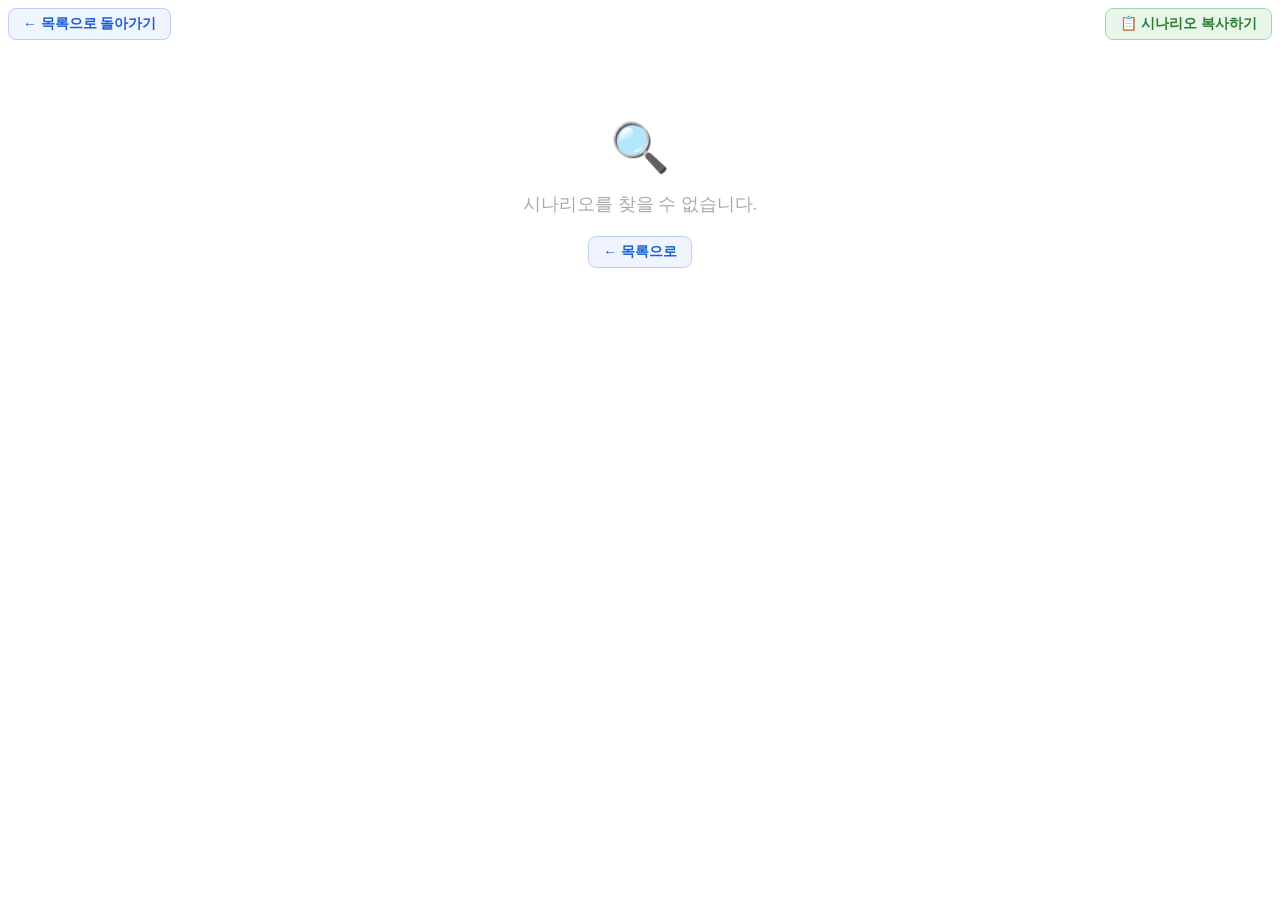
==== commit f1748479: "소스 최신화" ====
--- a/src/main/resources/static/scenario.html
+++ b/src/main/resources/static/scenario.html
@@ -107,7 +107,7 @@
         .edit-steps-table td { padding: 8px 12px; border-bottom: 1px solid #eee; vertical-align: middle; }
         .edit-steps-table tr:hover td { background: #f9f9ff; }
 
-        .edit-input-sm { width: 100%; padding: 5px 8px; border: 1px solid #ccc; border-radius: 6px; font-size: 12px; }
+        .edit-input-sm { width: 100%; padding: 5px 8px; border: 1px solid #ccc; border-radius: 6px; font-size: 12px; box-sizing: border-box; }
         .edit-input-sm:focus { outline: none; border-color: #1a5fd1; }
 
         .step-del-btn {
@@ -137,11 +137,36 @@
             animation: spin 0.7s linear infinite;
             flex-shrink: 0;
         }
+        
+        .scenario-copy {
+            display: inline-flex; align-items: center; gap: 6px;
+            text-decoration: none; color: #2e7d32; font-weight: bold;
+            font-size: 14px; margin-bottom: 20px;
+            padding: 6px 14px; border: 1px solid #a5d6a7; border-radius: 8px;
+            background: #e8f5e9; cursor: pointer;
+        }
+        .scenario-copy:hover { background: #c8e6c9; }
     </style>
 </head>
 <body>
 <div class="container">
-    <a class="back-link" href="/">← 목록으로 돌아가기</a>
+    <div style="display:flex; justify-content:space-between; align-items:center;">
+        <a class="back-link" href="/" >← 목록으로 돌아가기</a>
+        <button class="scenario-copy" id="scenarioCopyBtn">📋 시나리오 복사하기</button>
+    </div>
+    <!-- ── 시나리오 복사 모달 ── -->
+    <div id="copyModal" style="display:none; position:fixed; inset:0; background:rgba(0,0,0,0.5); z-index:3000; justify-content:center; align-items:center;">
+        <div style="background:#fff; border-radius:16px; width:440px; max-width:94vw; box-shadow:0 12px 48px rgba(0,0,0,0.22); padding:28px 28px 22px;">
+            <div style="font-size:17px; font-weight:bold; margin-bottom:18px;">📋 시나리오 복사</div>
+            <label style="font-size:13px; color:#555; display:block; margin-bottom:6px;">복사본 이름</label>
+            <input id="copyNameInput" type="text" style="width:100%; padding:8px 12px; border:1px solid #ccc; border-radius:8px; font-size:14px; box-sizing:border-box;" />
+            <div id="copyErrorMsg" style="display:none; color:#c62828; font-size:12px; margin-top:6px;"></div>
+            <div style="display:flex; justify-content:flex-end; gap:10px; margin-top:20px;">
+                <button id="copyModalCancelBtn" type="button" style="padding:8px 20px; border:1px solid #ccc; background:#000000; border-radius:8px; font-size:14px; cursor:pointer;">취소</button>
+                <button id="copyModalConfirmBtn" type="button" style="padding:8px 20px; border:none; background:#2e7d32; color:#fff; border-radius:8px; font-size:14px; font-weight:bold; cursor:pointer;">복사</button>
+            </div>
+        </div>
+    </div>
 
     <div id="notFound" style="display:none; text-align:center; padding:60px 0; color:#aaa;">
         <div style="font-size:48px; margin-bottom:16px;">🔍</div>
@@ -530,13 +555,18 @@
             const selectorCell = isDialogStep
                 ? `<span style="color:#aaa;font-size:12px;">(다이얼로그)</span>`
                 : `<div class="selector-cell" title="${escapeHtml(s.selector||'')}">${escapeHtml(s.selector||'')}</div>`;
+            const isPasswordField = s.inputType === 'password' || (s.fillText && s.fillText.startsWith('ENC('));
             const fillCell = isDialogStep
                 ? (s.dialogResult != null
                     ? `<span style="font-size:12px;color:#888;">${s.dialogResult ? '확인' : '취소'}</span>`
                     : s.dialogInput != null
                     ? `<span style="font-size:12px;color:#888;">${escapeHtml(String(s.dialogInput).substring(0,30))}</span>`
                     : '<span style="color:#bbb;">—</span>')
-                : (s.fillText ? escapeHtml(s.fillText) : '<span style="color:#bbb;">—</span>');
+                : (s.fillText
+                    ? (isPasswordField
+                        ? `<span style="font-size:13px;letter-spacing:2px;color:#888;" title="암호화된 패스워드">••••••</span>`
+                        : escapeHtml(s.fillText))
+                    : '<span style="color:#bbb;">—</span>');
             const labelCell = isDialogStep
                 ? `<b>${escapeHtml((s.message||s.labelText||'-').substring(0,40))}</b>`
                 : `<b>${escapeHtml(s.labelText || s.idName || '-')}</b>`;
@@ -1053,6 +1083,13 @@
         const tbody = document.getElementById('editStepsBody');
         tbody.innerHTML = '';
         editSteps.forEach((s, i) => {
+            const isPwd = s.inputType === 'password' || (s.fillText && s.fillText.startsWith('ENC('));
+            const originalEnc = (isPwd && s.fillText) ? s.fillText : '';   // ENC(...) 원본 보관
+            // password 필드는 빈 입력으로 표시 (ENC 값은 data-enc 에 보관)
+            const fillDisplayVal = isPwd ? '' : escapeHtml(s.fillText || '');
+            const fillInputType  = isPwd ? 'password' : 'text';
+            const fillPlaceholder = isPwd ? '새 패스워드' : '입력값';
+
             const tr = document.createElement('tr');
             tr.innerHTML = `
                 <td style="text-align:center; font-weight:bold; color:#666;">${i + 1}</td>
@@ -1065,13 +1102,28 @@
                     </select>
                 </td>
                 <td><input class="edit-input-sm" data-field="selector" value="${escapeHtml(s.selector || '')}" placeholder="CSS 셀렉터" /></td>
-                <td><input class="edit-input-sm" data-field="fillText" value="${escapeHtml(s.fillText || '')}" placeholder="입력값" /></td>
+                <td>
+                    <input class="edit-input-sm" data-field="fillText"
+                        type="${fillInputType}"
+                        value="${fillDisplayVal}"
+                        placeholder="${fillPlaceholder}"
+                        data-enc="${escapeHtml(originalEnc)}"
+                        autocomplete="new-password" />
+                </td>
                 <td><input class="edit-input-sm" data-field="waitMs" type="number" min="0" step="100" value="${s.waitMs ?? 500}" style="width:70px;" /></td>
                 <td><button class="step-del-btn" data-idx="${i}">삭제</button></td>
             `;
             // 필드 변경 동기화
             tr.querySelectorAll('[data-field]').forEach(el => {
-                const sync = () => { editSteps[i][el.dataset.field] = el.type === 'number' ? Number(el.value) : el.value; };
+                const sync = () => {
+                    if (el.dataset.field === 'fillText') {
+                        // password 필드: 비어있으면 원본 ENC 값 유지, 새로 입력하면 그 값 사용
+                        const typed = el.value;
+                        editSteps[i].fillText = typed.trim() !== '' ? typed : (el.dataset.enc || null);
+                    } else {
+                        editSteps[i][el.dataset.field] = el.type === 'number' ? Number(el.value) : el.value;
+                    }
+                };
                 el.addEventListener('input', sync);
                 el.addEventListener('change', sync);
             });
@@ -1177,6 +1229,81 @@
             hasTouch:          isCustom ? false : (opt.dataset.touch  === '1')
         };
     }
+
+    // ── 시나리오 복사 ─────────────────────────────────────────────────
+    const copyModal        = document.getElementById('copyModal');
+    const copyNameInput    = document.getElementById('copyNameInput');
+    const copyErrorMsg     = document.getElementById('copyErrorMsg');
+
+    document.getElementById('scenarioCopyBtn').addEventListener('click', () => {
+        if (!scenario) return;
+        copyNameInput.value = scenario.name + '_복사본';
+        copyErrorMsg.style.display = 'none';
+        copyModal.style.display = 'flex';
+        setTimeout(() => { copyNameInput.focus(); copyNameInput.select(); }, 50);
+    });
+
+    document.getElementById('copyModalCancelBtn').addEventListener('click', () => {
+        copyModal.style.display = 'none';
+    });
+    copyModal.addEventListener('click', e => {
+        if (e.target === copyModal) copyModal.style.display = 'none';
+    });
+
+    document.getElementById('copyModalConfirmBtn').addEventListener('click', doScenarioCopy);
+    copyNameInput.addEventListener('keydown', e => { if (e.key === 'Enter') doScenarioCopy(); });
+
+    async function doScenarioCopy() {
+        const name = copyNameInput.value.trim();
+        if (!name) {
+            copyErrorMsg.textContent = '이름을 입력해주세요.';
+            copyErrorMsg.style.display = '';
+            copyNameInput.focus();
+            return;
+        }
+        const btn = document.getElementById('copyModalConfirmBtn');
+        btn.disabled = true;
+        btn.textContent = '⏳ 복사 중...';
+        copyErrorMsg.style.display = 'none';
+        try {
+            // 전체 목록 조회
+            const listRes = await fetch('/api/scenarios');
+            if (!listRes.ok) throw new Error('목록 조회 실패');
+            const allScenarios = await listRes.json();
+
+            // 새 ID 생성 (타임스탬프 기반, 중복 회피)
+            let newId = Date.now();
+            while (allScenarios.some(s => s.id === newId)) newId++;
+
+            // 새 시나리오 구성
+            const copied = {
+                ...scenario,
+                id:    newId,
+                name:  name,
+                steps: scenario.steps.map(s => ({ ...s }))
+            };
+
+            // 목록에 추가 후 전체 저장
+            const updated = [...allScenarios, copied];
+            const saveRes = await fetch('/api/scenarios', {
+                method: 'POST',
+                headers: { 'Content-Type': 'application/json' },
+                body: JSON.stringify(updated)
+            });
+            if (!saveRes.ok) throw new Error('저장 실패 ' + saveRes.status);
+
+            copyModal.style.display = 'none';
+            if (confirm(`"${name}" 시나리오가 생성되었습니다.\n해당 시나리오로 이동하시겠습니까?`)) {
+                location.href = '/scenario.html?id=' + newId;
+            }
+        } catch(e) {
+            copyErrorMsg.textContent = '복사 실패: ' + e.message;
+            copyErrorMsg.style.display = '';
+        } finally {
+            btn.disabled = false;
+            btn.textContent = '복사 생성';
+        }
+    }
 </script>
 </body>
 </html>
